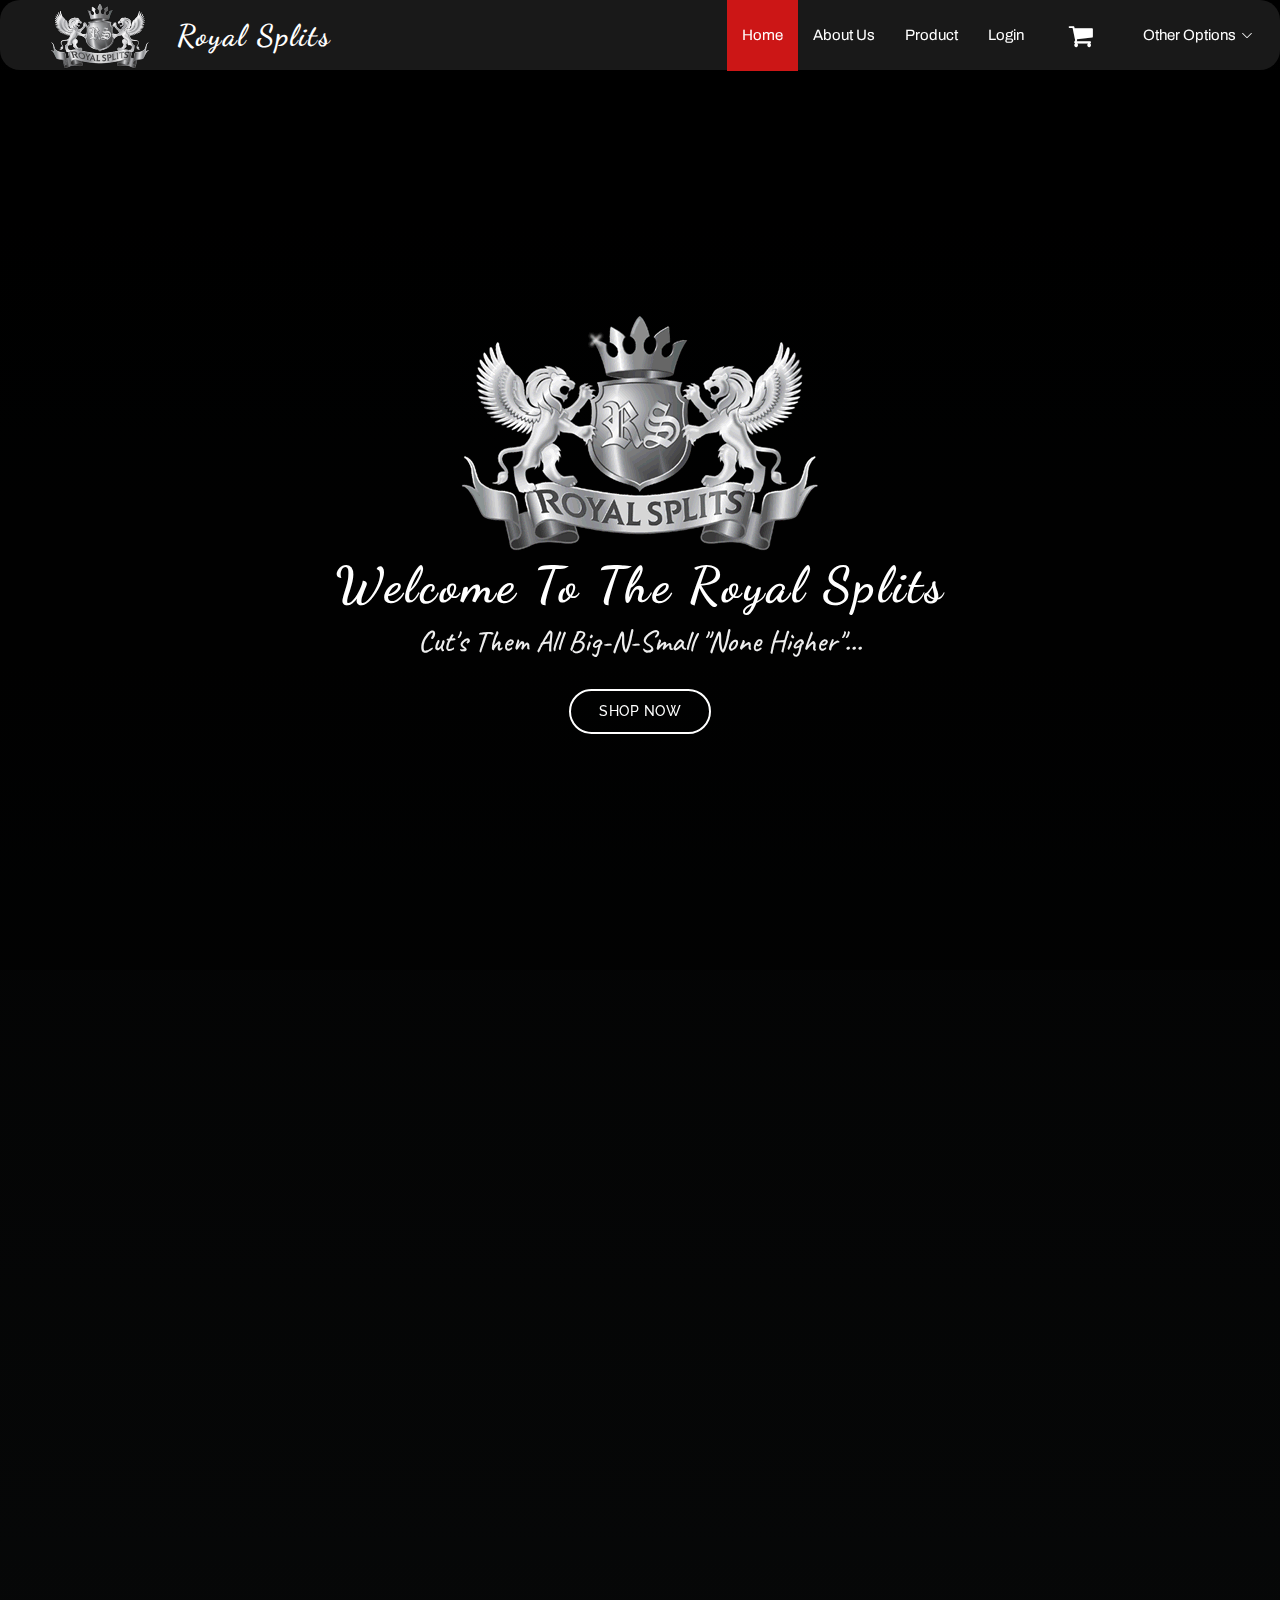
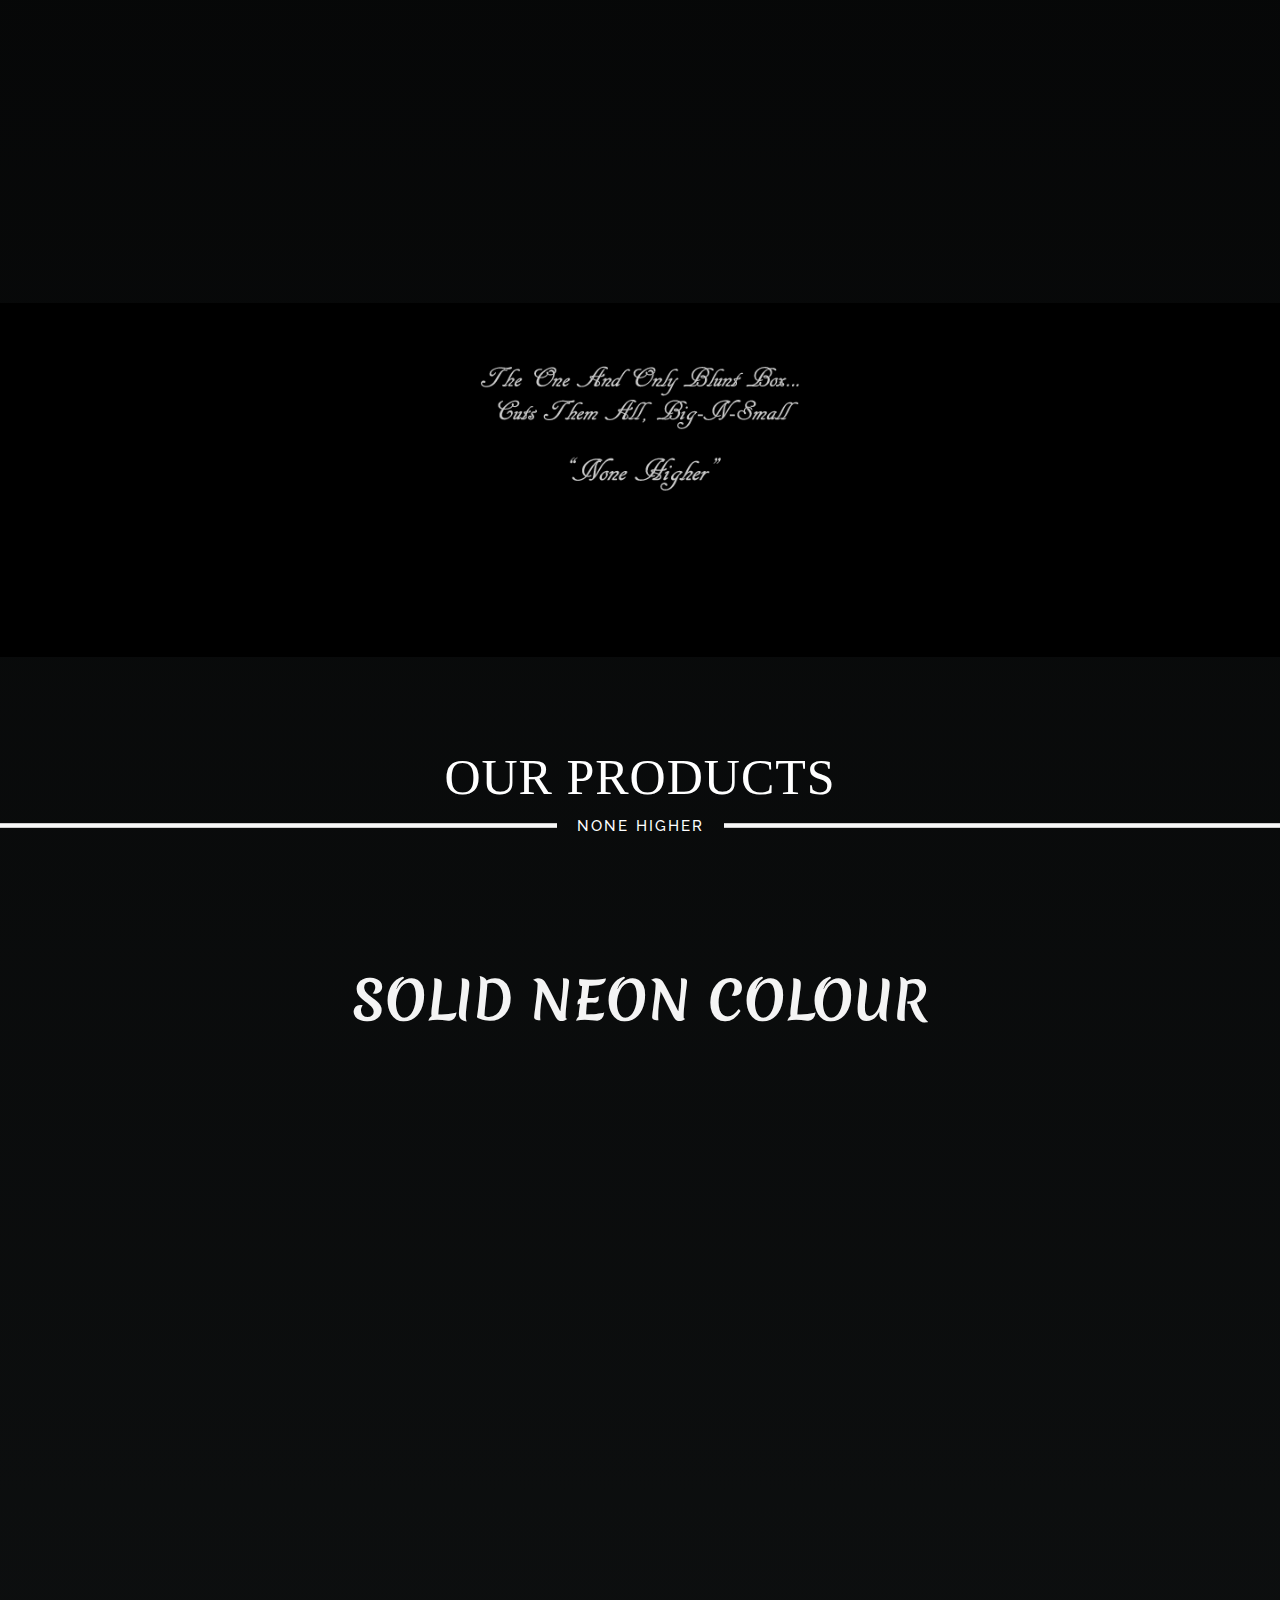
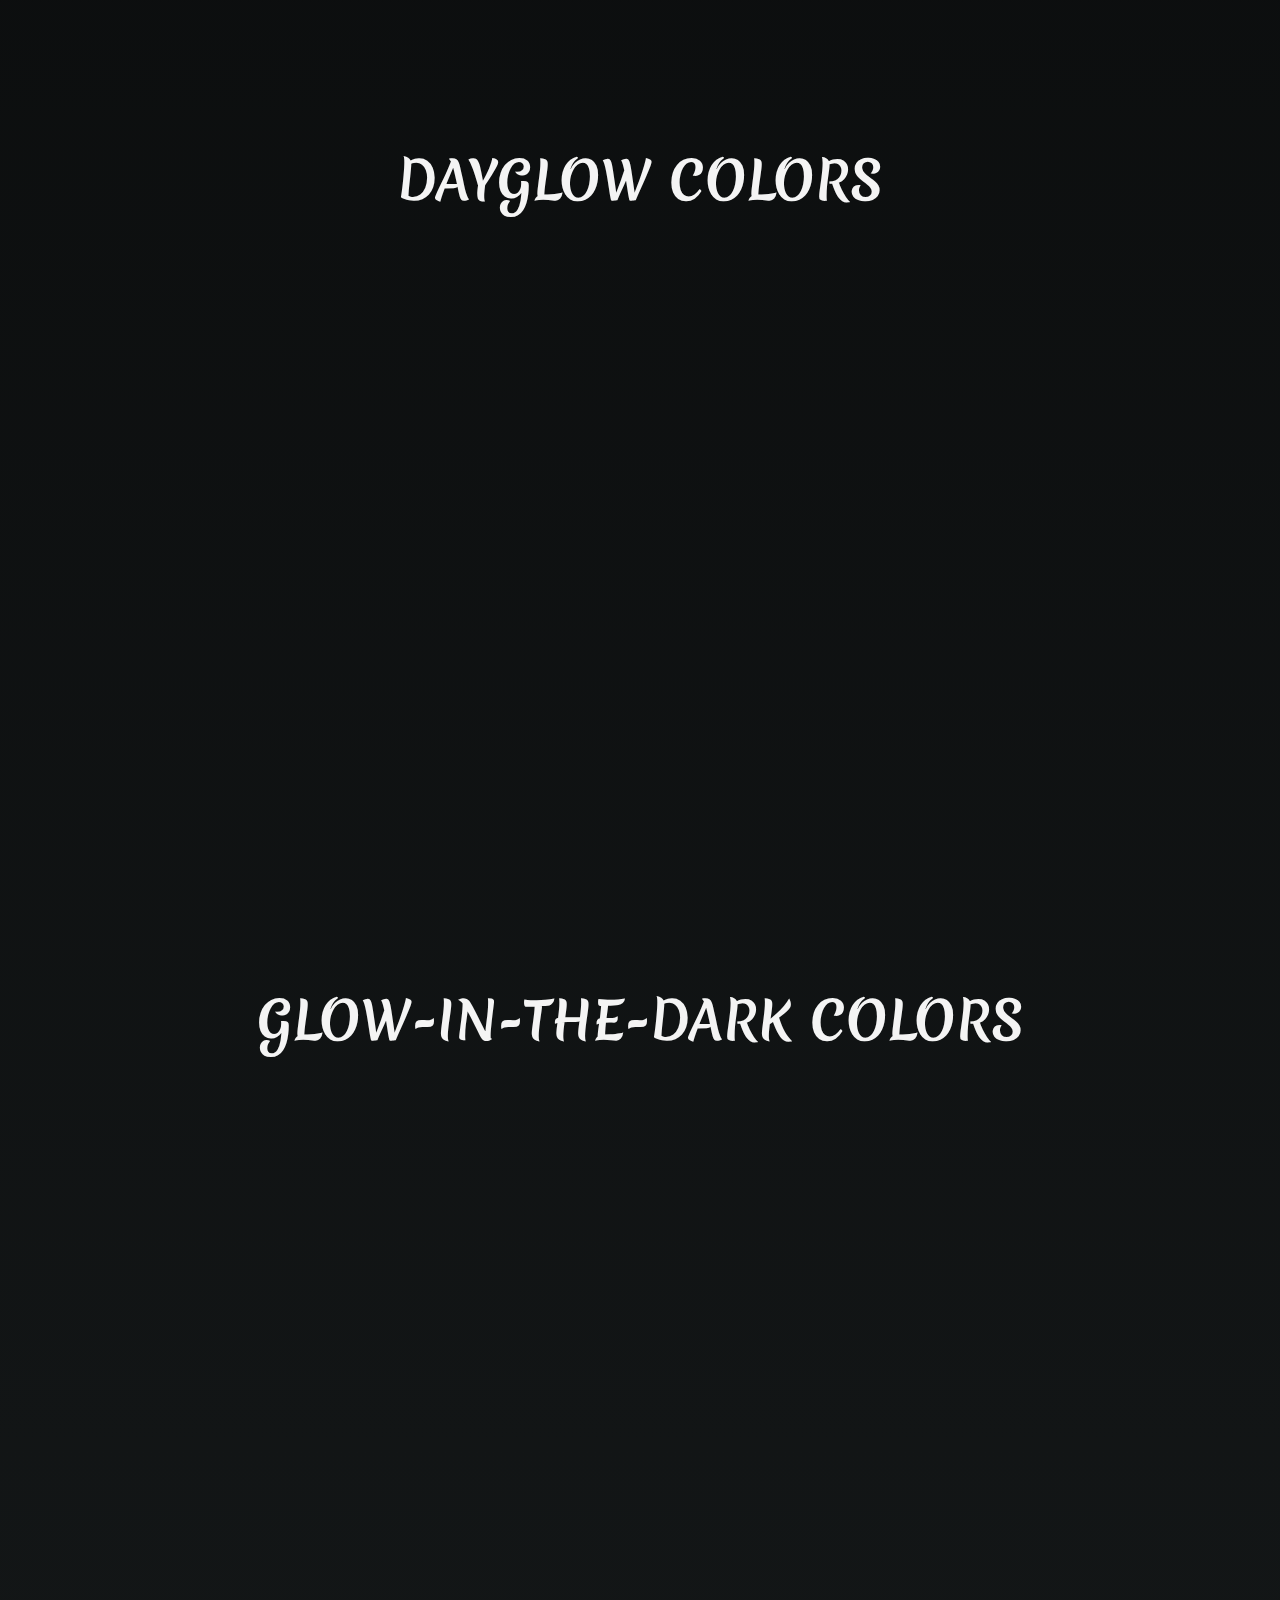
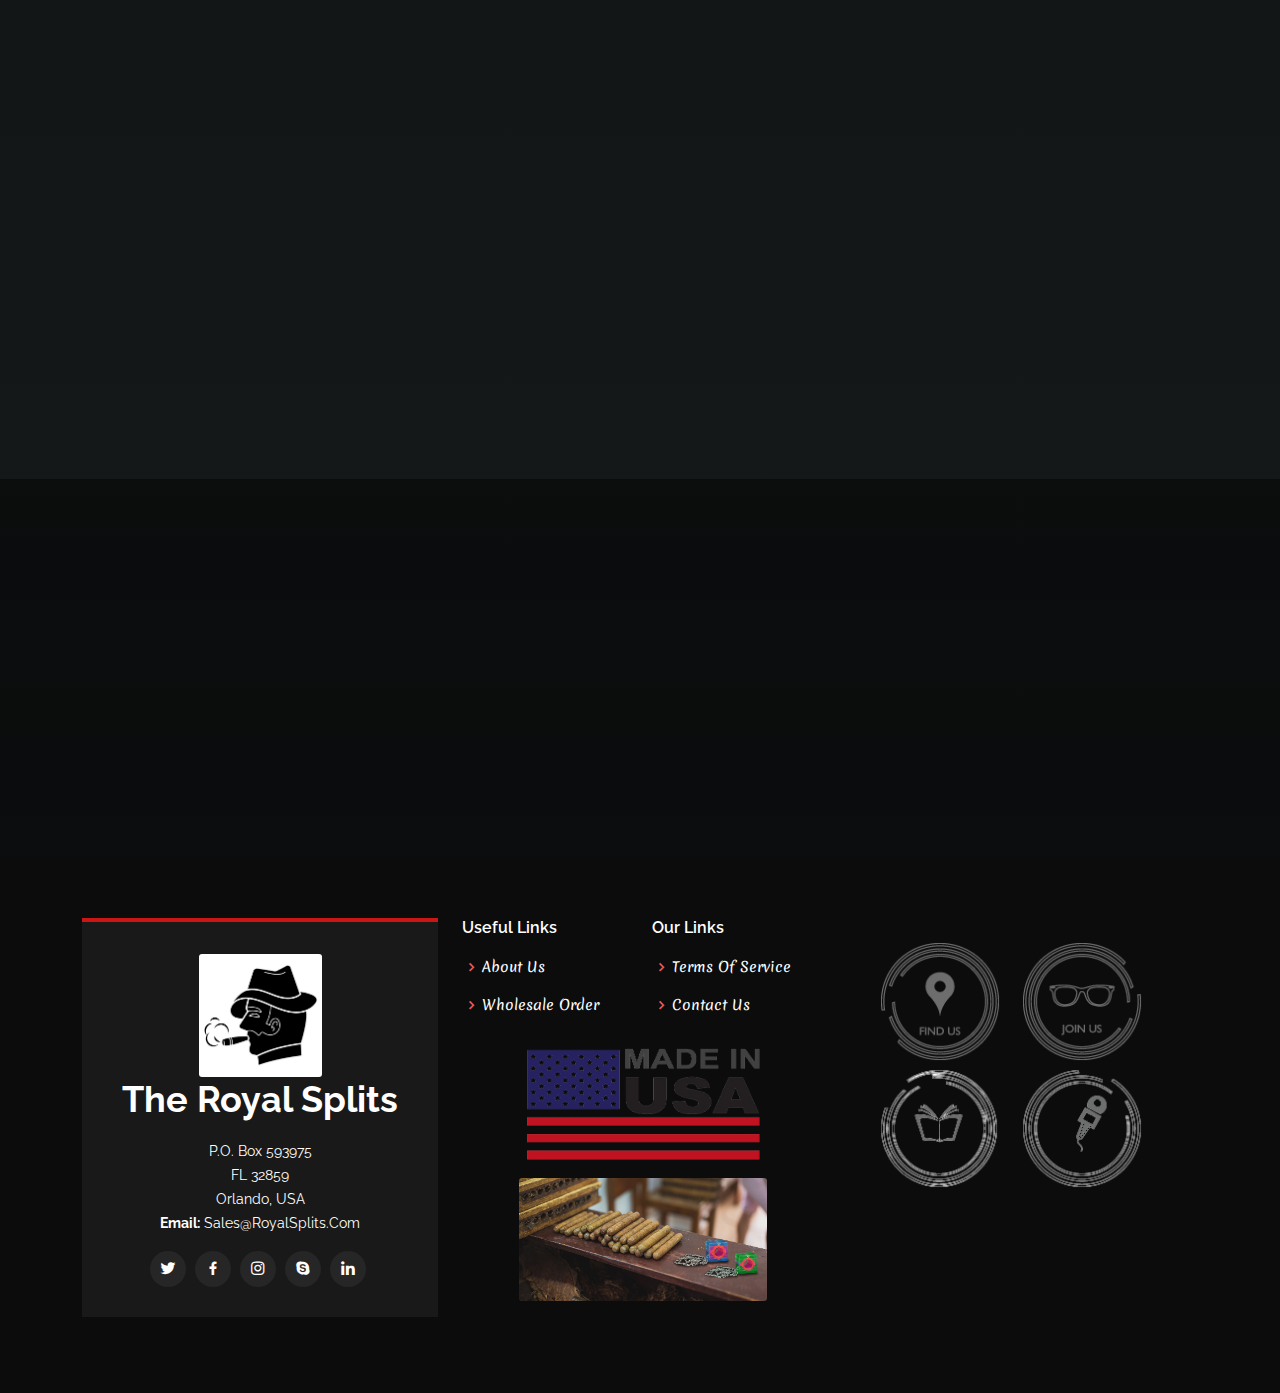
==== landingpage/index.html @ 675805f8 "page-settings integrated" ====
<!DOCTYPE html>
<html lang="en">

<head>
  <meta charset="utf-8">
  <meta content="width=device-width, initial-scale=1.0" name="viewport">

  <title>Royal Splits</title>
  <meta content="" name="description">
  <meta content="" name="keywords">

  <!-- Favicons -->
  <link href="assets/img/favicon.png" rel="icon">
  <link href="assets/img/apple-touch-icon.png" rel="apple-touch-icon">

  <!-- Google Fonts -->
  <link rel="preconnect" href="https://fonts.gstatic.com">
  <link href="https://fonts.googleapis.com/css2?family=Archivo:wght@300&family=Caveat&family=Courgette&family=Dancing+Script&family=Merienda&family=Parisienne&family=Patrick+Hand&display=swap" rel="stylesheet">

  <!-- Vendor CSS Files -->
  <link rel="stylesheet" href="https://cdnjs.cloudflare.com/ajax/libs/font-awesome/4.7.0/css/font-awesome.min.css">
  <link href="assets/vendor/aos/aos.css" rel="stylesheet">
  <link href="assets/vendor/bootstrap/css/bootstrap.min.css" rel="stylesheet">
  <link href="assets/vendor/bootstrap-icons/bootstrap-icons.css" rel="stylesheet">
  <link href="assets/vendor/boxicons/css/boxicons.min.css" rel="stylesheet">
  <link href="assets/vendor/glightbox/css/glightbox.min.css" rel="stylesheet">
  <link href="assets/vendor/swiper/swiper-bundle.min.css" rel="stylesheet">

  <!-- Template Main CSS File -->
  <link href="assets/css/style.css" rel="stylesheet">

  
  <!--Script for fonts-->
  <link href="https://fonts.googleapis.com/css?family=Open+Sans:300,300i,400,400i,600,600i,700,700i|Raleway:300,300i,400,400i,500,500i,600,600i,700,700i|Poppins:300,300i,400,400i,500,500i,600,600i,700,700i" rel="stylesheet">
  <link href="https://fonts.googleapis.com/css2?family=Caveat&family=Courgette&family=Dancing+Script&family=Merienda&family=Parisienne&family=Patrick+Hand&display=swap" rel="stylesheet">
  <link rel="preconnect" href="https://fonts.gstatic.com">
  <link rel="preconnect" href="https://fonts.gstatic.com">
  <link href="https://fonts.googleapis.com/css2?family=Caveat&family=Courgette&family=Dancing+Script&family=Merienda&family=Parisienne&family=Patrick+Hand&display=swap" rel="stylesheet">
</head>

<body>

  <!-- ======= Header ======= -->
  <header id="header" class="d-flex align-items-center">
    <a href="index.html" ><img src="assets/img/My Post.png" alt="" class="img-fluid" id="logomain" style="margin-left: 50px; margin-right: 40px;"></a>
    <div class="container d-flex align-items-center justify-content-between">
      <h1 class="logo"><a href="index.html" style="font-family: 'Dancing Script', cursive; text-transform: capitalize;">Royal Splits</a></h1>
      <nav id="navbar" class="navbar">
        <ul>
          <li><a class="nav-link scrollto active" href="#hero">Home</a></li>
          <li><a class="nav-link scrollto" href="index.html#about">About Us</a></li>
          <li><a class="nav-link scrollto" href="index.html#services">Product</a></li>
          
          <li><a class="nav-link scrollto" href="form.html">Login</a></li>
          <a class="nav-link scrollto" href="form.html" ><i class="fa fa-shopping-cart"  style="font-size:26px; padding: 10px 20px 10px 10px; align-self: center; "></i></a>
          <li class="dropdown"><a href="#"><span>Other Options</span> <i class="bi bi-chevron-down"></i></a>
                <ul>
                  <li><a class="nav-link scrollto" href="form.html">Whole Sale</a></li>
                  <li><a class="nav-link scrollto" href="contact-us.html">Contact Us</a></li>
                  <li><a class="nav-link scrollto" href="terms.html#about1">T&C</a></li>
                  <li><a class="nav-link scrollto" href="terms.html#instruct">Instruction</a></li>
                </ul>
          </li>
        </ul>
        <i class="bi bi-list mobile-nav-toggle"></i>
      </nav><!-- .navbar -->
    </div>
  </header><!-- End Header -->

  <!-- ======= Hero Section ======= -->
  <section id="hero" class="d-flex align-items-center">
    <div class="container position-relative" data-aos="fade-up" data-aos-delay="500">
      <div class="icon-box">
      <center><img src="assets/img/logo.gif" class="img-fluid" alt=""></center>                  
      <h1 style="font-family: 'Dancing Script', cursive; text-transform: capitalize; font-size: 50px; letter-spacing: 3px; margin-bottom: 10px; ">Welcome to The Royal Splits</h1>
      <h2 style="font-family: 'Caveat', cursive;  font-size: 30px;">Cut's Them All Big-N-Small "None Higher"...</h2>
    <center><a href="#about" class="btn-get-started scrollto">Shop Now</a></center> 
    </div>
  </div>
  </section><!-- End Hero -->

    <!-- ======= Why Us Section ======= -->
    <section id="about" class="about">
    <section id="why-us" class="why-us">
      <div class="container">
        <div class="row">
          <div data-aos="fade-up"><h1 style="font-family: 'Courgette', cursive;">Why choose Us?</h1></div>
          <div class="col-lg-4" data-aos="fade-up">
            <div class="box">
              <span>01</span>
              <h4>Our entire production of the Blunt Box is accomplished with pride and integrity in the United States.</h4>
            </div>
          </div>

          <div class="col-lg-4 mt-4 mt-lg-0" data-aos="fade-up" data-aos-delay="150">
            <div class="box">
              <span>02</span>
              <h4>Accessorized with necklaces, our products come in a variety of styles and colors, so Express Yourself.</h4>
            </div>
          </div>

          <div class="col-lg-4 mt-4 mt-lg-0" data-aos="fade-up" data-aos-delay="300">
            <div class="box">
              <span>03</span>
              <h4>Royal Splits Blunt Box splits any size cigar from mini-cigarillos to full blunts,the only cigar splitter you will ever need.</h4>
            </div>
          </div>

        </div>
        <div class="row">
          <div class="col-lg-12 pt-12 pt-lg-12 order-12 order-lg-1 content" data-aos="fade-right">
            <p class="fst-italic">
              
            </p>
            <ul>
              <li><i class="bi bi-check-circle"></i> From engineering to manufacturing, our "high impact", stain and oil resistant ABS recycled plastics, coupled with our signature schedule 420 surgical grade stainless steel razor blades, reflect only the highest quality you will both see and feel immediately. Committed to being a "Green" business, Royal Splits makes its products using earth-friendly materials and practices.</li>
              <li><i class="bi bi-check-circle"></i> Mixing and matching your favorite colors is EZ. Available in 9 Mix-n-Match eye-catching colors. Your Nikes and other apparel will never be the same. Celebrate team power, showing your team colors. Change your colors daily to reflect your attitude. From black to white and all the brightest neon colors in between. Our "Day Glow" models literally glow in the day and indoors under light. Glow-in-the-dark, we have those too, glowing in neon green and neon blue.</li>
              <li><i class="bi bi-check-circle"></i> All of our products, including our Classic Blunt Box, illuminate under black light and are waterproof having been rigorously tested for an active life. So go in the sun, go swimming, to the club or hit the streets anywhere day or night and get noticed.</li>
            </ul>
            
          </div>
        </div>

      </div>
    </section>
  </section><!-- End Why Us Section -->

    <!-- ======= Clients Section ======= -->
    <section id="clients" class="clients">
      <center>
      <div class="col-lg-6 col-md-4 col-7">
        <img src="assets/img/Product/page-subtitle-right-360.gif" class="img-fluid" alt="">
      </div>
    </center>
      <div class="container" data-aos="zoom-in">

        <div class="row d-flex align-items-center">

          <div class="col-lg-12 col-md-4 col-7">
            <img src="assets/img/instruction.gif" class="img-fluid" alt="">
          </div>
        </div>

      </div>
    </section><!-- End Clients Section -->

    <!-- ======= Services Section ======= -->
    <section id="services" class="services">
      <div class="nine">
        <h1>Our Products<span>None Higher</span></h1>
      </div>
      <div class="container">    
        <div class="section-title">
          <span>Solid Neon Colour</span>
        </div> 
        <div class='centerbox'>
        <div class="row">       
          <div class="col-lg-4 col-md-6 d-flex align-items-stretch" data-aos="fade-up">
            <div class="icon-box">
              <h4><a href="">Solid Neon Colour Adapter</a></h4>
              <div class="product">
              <img id='mainphoto1' src="assets//img/Product/PRODUCT/solid neon/category21.gif" class="img-fluid" alt="">
              <div id='first'><img src="assets/img/Product/PRODUCT/solid neon/Electric-Olive(green-red) (1).png"></div>
              <div id="second"><img src="assets/img/Product/PRODUCT/solid neon/Sir-Charles(purpleorange) (1).png"></div>
              <div id="third"><img src="assets/img/Product/PRODUCT/solid neon/The-Kobe(purple yellow) (1).png"></div>
              <div id='fourth'><img src="assets/img/Product/PRODUCT/solid neon/The-Lucifer(redblack) (1).png"></div>
            </div>
             <div class="thumb">
             <button class="flow" onClick="myFunction()" ><a><img src="assets/img/Product/PRODUCT/solid neon/Electric-Olive(green-red) (1).png"></a></a></button>
             <button class="flow" onClick="myFunction2()" ><a><img src="assets/img/Product/PRODUCT/solid neon/Sir-Charles(purpleorange) (1).png"></a></button>
             <button class="flow" onClick="myFunction3()" ><a><img src="assets/img/Product/PRODUCT/solid neon/The-Kobe(purple yellow) (1).png"></a></button>
             <button class="flow" onClick="myFunction4()"><a><img src="assets/img/Product/PRODUCT/solid neon/The-Lucifer(redblack) (1).png"></a></button>
            </div>
              <p>$4.99</p>
              <input type="number" class="form-control" name="Quantity" id="quantity" placeholder="Quantity" required>
              <a class="btn-buynow" id='buynow' href="#contact">Add to Cart</a>
              <a class="btn-buynow" id='buynow' href="#contact">Order Now</a>
            </div>  
          </div>
          <div class="col-lg-4 col-md-6 d-flex align-items-stretch mt- mt-md-0" data-aos="fade-up" data-aos-delay="150">
            <div class="icon-box">
            
              <h4><a href="">Solid Neon Color Blunt Box</a></h4>
              <div class="product">
                <img id='mainphoto2' src="assets/img/Product/PRODUCT/solid neon/category22.gif" class="img-fluid" alt="">
                <div id='first2'><img src="assets/img/Product/PRODUCT/solid neon/DKM(whiteblack).png"></div>
                <div id="second2"><img src="assets/img/Product/PRODUCT/solid neon/The-Nicki(pinkblack).png"></div>
                <div id="third2"><img src="assets/img/Product/PRODUCT/solid neon/The-Kobe(purple yellow).png"></div>
                <div id='fourth2'><img src="assets/img/Product/PRODUCT/solid neon/Beast(blackgreen).png"></div> 
            </div>
            <div class="thumb">
              <button class="flow" onClick="myFunction20()"><a><img src="assets/img/Product/PRODUCT/solid neon/DKM(whiteblack).png"></a></button>
              <button class="flow" onClick="myFunction21()"><a><img src="assets/img/Product/PRODUCT/solid neon/The-Nicki(pinkblack).png"></a></button>
              <button class="flow" onClick="myFunction22()"><a><img src="assets/img/Product/PRODUCT/solid neon/The-Kobe(purple yellow).png"></a></button>
              <button class="flow" onClick="myFunction23()"><a><img src="assets/img/Product/PRODUCT/solid neon/Beast(blackgreen).png"></a></button>
             </div>   
              <p>$9.99</p>
              <input type="number" class="form-control" name="Quantity" id="quantity" placeholder="Quantity" required>
              <a class="btn-buynow" id='buynow' href="#contact">Add to Cart</a>
              <a class="btn-buynow" id='buynow' href="#contact">Order Now</a> 
            </div>
          </div>
        </div>
       
    </div> 
      <div class="container">
        <div class="section-title">
          <span>DayGlow Colors</span>
        </div>
        <div class='centerbox'>
          <div class="row">       
            <div class="col-lg-4 col-md-6 d-flex align-items-stretch" data-aos="fade-up">
              <div class="icon-box">
                <h4><a href="">Day Glow Colour Adapter</a></h4>
                <div class="product">
                <img id='mainphoto3' src="assets/img/Product/PRODUCT/day glow/category11.gif" class="img-fluid" alt="">
                <div id='first11'><img src="assets/img/Product/PRODUCT/day glow/Beast(blackgreen) (1).png"></div>
                <div id="second12"><img src="assets/img/Product/PRODUCT/day glow/South-Beach(blue-pink) (1).png"></div>
                <div id="third13"><img src="assets/img/Product/PRODUCT/day glow/Splash-Bros(neon blue) (1).png"></div> 
               </div>
               <div class="thumb">
                <button class="flow" onClick="myFunction30()"><a><img src="assets/img/Product/PRODUCT/day glow/Beast(blackgreen) (1).png"></a></button>
                <button class="flow" onClick="myFunction31()"><a><img src="assets/img/Product/PRODUCT/day glow/South-Beach(blue-pink) (1).png"></a></button>
                <button class="flow" onClick="myFunction32()"><a><img src="assets/img/Product/PRODUCT/day glow/Splash-Bros(neon blue) (1).png"></a></button>
              </div>  
                <p>$4.99</p>
                <input type="number" class="form-control" name="Quantity" id="quantity" placeholder="Quantity" required>
                <a class="btn-buynow" id='buynow' href="#contact">Add to Cart</a>
                <a class="btn-buynow" id='buynow' href="#contact">Order Now</a>
              </div>  
            </div>
            <div class="col-lg-4 col-md-6 d-flex align-items-stretch mt- mt-md-0" data-aos="fade-up" data-aos-delay="150">
              <div class="icon-box">
                <h4><a href="">Day Glow Blunt Box</a></h4>
                <div class="product">
                <img id='mainphoto4' src="assets/img/Product/PRODUCT/day glow/category12.gif" class="img-fluid" alt="">
                <div id='first331'><img src="assets/img/Product/PRODUCT/day glow/Electric-Olive(green-red).png"></div>
                <div id="second332"><img src="assets/img/Product/PRODUCT/day glow/Sir-Charles(purpleorange).png"></div>
                <div id="third333"><img src="assets/img/Product/PRODUCT/day glow/South-Beach(blue-pink).png"></div>
                <div id="fourth334"><img src="assets/img/Product/PRODUCT/day glow/Splash-Bros(neon blue).png"></div>
                <div id="five335"><img src="assets/img/Product/PRODUCT/day glow/The-Lucifer(redblack).png"></div>
                <div id="six336"><img src="assets/img/Product/PRODUCT/day glow/Thor(blueorange).png"></div>                
                <div id="sev337"><img src="assets/img/Product/PRODUCT/day glow/Tiger(orange-black).png"></div>
              </div>
              <div class="thumb">
              <button class="flow" onClick="myFunction330()"><a><img src="assets/img/Product/PRODUCT/day glow/Electric-Olive(green-red).png"></a></button>
              <button class="flow" onClick="myFunction331()"><a><img src="assets/img/Product/PRODUCT/day glow/Sir-Charles(purpleorange).png"></a></button>
              <button class="flow" onClick="myFunction332()"><a><img src="assets/img/Product/PRODUCT/day glow/South-Beach(blue-pink).png"></a></button>
              <button class="flow" onClick="myFunction333()"><a><img src="assets/img/Product/PRODUCT/day glow/Splash-Bros(neon blue).png"></a></button>
              <button class="flow" onClick="myFunction334()"><a><img src="assets/img/Product/PRODUCT/day glow/The-Lucifer(redblack).png"></a></button>
              <button class="flow" onClick="myFunction335()"><a><img src="assets/img/Product/PRODUCT/day glow/Thor(blueorange).png"></a></button>
              <button class="flow" onClick="myFunction336()"><a><img src="assets/img/Product/PRODUCT/day glow/Tiger(orange-black).png"></a></button>
              </div>
                <p>$9.99</p>
                <input type="number" class="form-control" name="Quantity" id="quantity" placeholder="Quantity" required>
                <a class="btn-buynow" id='buynow' href="#contact">Add to Cart</a>
                <a class="btn-buynow" id='buynow' href="#contact">Order Now</a> 
              </div>
            </div>
          </div>
      </div>
      </div>
      <div class="container">
        <div class="section-title">
          <span>Glow-in-the-Dark Colors</span>
        </div>
        <div class='centerbox'>
          <div class="row">       
            <div class="col-lg-4 col-md-6 d-flex align-items-stretch" data-aos="fade-up">
              <div class="icon-box">
                <h4><a href="">Glow-in-the-Dark Colour Adapter</a></h4>
                <div class="product">
                <img id='mainphoto5' src="assets/img/Product/PRODUCT/glow in dark/The-Isotope(greengreen) (1).png" class="img-fluid" alt="">
                <div id='first31'><img src="assets/img/Product/PRODUCT/glow in dark/The-Isotope(greengreen) (1).png"></div>      
               </div>
               <div class="thumb">
              <button class="flow" onClick="myFunction301()"><a><img src="assets/img/Product/PRODUCT/glow in dark/The-Isotope(greengreen) (1).png"></a></button>
              </div>  
                <p>$4.99</p>
                <input type="number" class="form-control" name="Quantity" id="quantity" placeholder="Quantity" required>
                <a class="btn-buynow" id='buynow' href="#contact">Add to Cart</a>
                <a class="btn-buynow" id='buynow' href="#contact">Order Now</a>
              </div>  
            </div>
            <div class="col-lg-4 col-md-6 d-flex align-items-stretch mt- mt-md-0" data-aos="fade-up" data-aos-delay="150">
              <div class="icon-box">
                <h4><a href="">Glow-in-the-Dark Blunt Box</a></h4>
                <div class="product">
                <img id='mainphoto' src="assets/img/Product/PRODUCT/glow in dark/The-Isotope(greengreen).png" class="img-fluid" alt=""> 
              </div>
              <div class="thumb">
              <button class="flow"><a><img src="assets/img/Product/PRODUCT/glow in dark/The-Isotope(greengreen).png"></a></button>
              </div>
                <p>$9.99</p>
                <input type="number" class="form-control" name="Quantity" id="quantity" placeholder="Quantity" required>
                <a class="btn-buynow" id='buynow' href="#contact">Add to Cart</a>
                <a class="btn-buynow" id='buynow' href="#contact">Order Now</a> 
              </div>
            </div>
          </div>
          <div class="centerboxmain">
          <div class="row">         
            <div class="col-lg-4 col-md-6 d-flex align-items-stretch" data-aos="fade-up">
              <div class="icon-box" style="width: 800px; margin-left: 20%;">
                <h4><a href="">Free Necklace with every order you place !!</a></h4>
                <div class="productfree">
                <img id='mainphoto5' src="assets/img/Product/necklace- (1).png" class="img-fluid" alt="">
               </div>
               <span style="margin-top: 10px;">With Every Order you place, you get a <strong style="color: rgb(209, 255, 4); font-weight: 800;">FREE PREMIUM NECKLACE</strong>  from Royal Splits as a sign for <strong style="color: rgb(209, 255, 4); font-weight: 800;">your trust in us and the aesthetic</strong> it provides to the product </span>
              </div>  
            </div>
          </div> 
          </div> 
      </div>
    </section><!-- End Services Section -->

    <!-- ======= Cta Section ======= -->
    <section id="cta" class="cta">
      <div class="container" data-aos="zoom-in">

        <div class="text-center">
          <h3 style="font-family: 'Merienda', cursive; font-size: 25px;">Sleek, compact, simple design and concept, cutting edge necessity for lighting up.</h3>
          <p>Convenient, innovative and essential: Royal Splits Blunt Box.... "None Higher"</p>
          <a class="cta-btn" href="form.html">Order Now</a>
        </div>

      </div>
    </section>
  <!-- ======= Footer ======= -->
  <footer id="footer">
    <div class="footer-top">
      <div class="container">
        <div class="row">

          <div class="col-lg-4 col-md-6">
            <div class="footer-info">
              <div class="thumbfooter">
              <button class="flow"><a href="contact-us.html"><img src="assets/img/Product/PRODUCT/description/27066948.jpg"></a></button>
            </div>
              <h3>The Royal Splits</h3>
              <p>
                P.O. Box 593975<br>
                FL 32859<br> Orlando, USA<br>

                <strong>Email:</strong> sales@RoyalSplits.com<br>
              </p>
              <div class="social-links mt-3">
                <a href="#" class="twitter"><i class="bx bxl-twitter"></i></a>
                <a href="#" class="facebook"><i class="bx bxl-facebook"></i></a>
                <a href="#" class="instagram"><i class="bx bxl-instagram"></i></a>
                <a href="#" class="google-plus"><i class="bx bxl-skype"></i></a>
                <a href="#" class="linkedin"><i class="bx bxl-linkedin"></i></a>
              </div>
            </div>
          </div>

          <div class="col-lg-2 col-md-6 footer-links">
            <h4>Useful Links</h4>
            <ul>
              <li><i class="bx bx-chevron-right"></i> <a href="index.html#about">About us</a></li>
              <li><i class="bx bx-chevron-right"></i> <a href="form.html">Wholesale Order</a></li>
            </ul>
            <div class="thumbfooter">
            <button class="flow"><img src="assets/img/Product/PRODUCT/description/madeUSA.png" style="width: 250px; height:150px; margin-left: 50px;"></button>
             <button class="flow"><img src="assets/img/Product/PRODUCT/attachment/spliters _on_table _with_cigars.jpg" style="width: 250px; margin-left: 50px;"></button>
          </div>
        </div>

          <div class="col-lg-2 col-md-6 footer-links">
          <h4>Our Links</h4>
          <ul>
            <li><i class="bx bx-chevron-right"></i> <a href="terms.html">Terms of service</a></li>
            <li><i class="bx bx-chevron-right"></i> <a href="contact-us.html">Contact Us</a></li>
          </ul>  
          </div>
          <div class="col-lg-4 col-md-6 footer-newsletter">
            <div class="thumbfooter" style="margin-top: 20px; margin-left: 30px;"> 
              <button class="flow"><a href="contact-us.html"><img src="assets/img/Product/PRODUCT/description/wc196914fu.png"></a></button>
              <button class="flow"><a href="index.html#about"><img src="assets/img/Product/PRODUCT/description/wc2972ju.png"></a></button>
              <button class="flow"><a a href="form.html"><img src="assets/img/Product/PRODUCT/description/wc29773br.png"></a></button>
              <button class="flow"><a href="contact-us.html"><img src="assets/img/Product/PRODUCT/description/wc96233pr.png"></a></button>
              </div>
          </div>
        </div>
      </div>
      </div>
    </div>
  </footer><!-- End Footer -->

  <a href="#" class="back-to-top d-flex align-items-center justify-content-center"><i class="bi bi-arrow-up-short"></i></a>
  <div id="preloader"></div>

  <!-- Vendor JS Files -->
  <script src="assets/vendor/aos/aos.js"></script>
  <script src="assets/vendor/bootstrap/js/bootstrap.bundle.min.js"></script>
  <script src="assets/vendor/glightbox/js/glightbox.min.js"></script>
  <script src="assets/vendor/isotope-layout/isotope.pkgd.min.js"></script>
  <script src="assets/vendor/swiper/swiper-bundle.min.js"></script>


  <!-- Template Main JS File -->
  <script src="assets/js/main.js"></script>
  <script src="assets/js/cata.js"></script>
  <script src="assets/js/catb.js"></script>
</body>
</html>
---- landingpage/assets/css/style.css ----
/**
* Template Name: Day - v4.2.0
* Template URL: https://bootstrapmade.com/day-multipurpose-html-template-for-free/
* Author: BootstrapMade.com
* License: https://bootstrapmade.com/license/
*/

/*--------------------------------------------------------------
# General
--------------------------------------------------------------*/
#first, #second, #third, #fourth {
  display: none
}
#first2, #second2, #third2, #fourth2 {
  display: none
}
#first11, #second12,#third13{
  display: none
}
#first31{
  display: none
}
#first331, #second332,#third333, #fourth334, #five335, #six336, #sev337{
  display: none
}


button {
  outline: none;
}
.flow{
  background-color: Transparent; 
  border: none; 
  cursor:pointer; 
  overflow: hidden; 
  outline:none;
}
.centerbox{
  margin-left: 18%;
  width: 100%;
}
.productfree{
 width: 500px;
}

@media (max-width: 768px) {
  .centerbox {
  margin-left: 5%;
  width: 90%;
  }
}
@media (max-width: 575px) {
  .centerboxmain{
    float: right;
    margin-right: 1%;
    width: 350px;
  }
}
@media (max-width: 768px) {
  .productfree{
    width: 100%;
  }
}
#services .btn-buynow {
  font-family: "Raleway", sans-serif;
  margin-top: 10%;
  text-transform: uppercase;
  font-weight: 700;
  font-size: 12px;
  letter-spacing: 0.5px;
  display:inline-block;
  padding: 10px 30px;
  transition: 0.5s;
  border: 2px solid rgb(250, 250, 250);
  color: #fff;
  border-radius: 6px;

}
#services .btn-buynow:hover{
  background: #ececec;
  border-radius: 6px;
  font-weight: 500;
  color: #000;
}

select option{
  width: 55%;
  flex-direction: row;
  font-size: 15px;
  
}
#quantity{
  margin-top: 15px;
}
body {
  font-family: 'Merienda', cursive;
  text-transform: capitalize;
  color: #fff;
  background-image:linear-gradient(#000,#181c1d)
}

a {
  color: #cc1616;
  text-decoration: none;
}

a:hover {
  color: #e82d2d;
  text-decoration: none;
}

h1, h2, h3, h4, h5, h6 {
  font-family: "Raleway", sans-serif;
}

/*--------------------------------------------------------------
# Back to top button
--------------------------------------------------------------*/
.back-to-top {
  position: fixed;
  visibility: hidden;
  opacity: 0;
  right: 15px;
  bottom: 15px;
  z-index: 996;
  background: #cc1616;
  width: 40px;
  height: 40px;
  transition: all 0.4s;
  border-radius: 51px;
}

.back-to-top i {
  font-size: 28px;
  color: #fff;
  line-height: 0;
}

.back-to-top:hover {
  background: #e72323;
  color: #fff;
}

.back-to-top.active {
  visibility: visible;
  opacity: 1;
}

/*--------------------------------------------------------------
# Preloader
--------------------------------------------------------------*/
#preloader {
  position: fixed;
  top: 0;
  left: 0;
  right: 0;
  bottom: 0;
  z-index: 9999;
  overflow: hidden;
  background: #fff;
}

#preloader:before {
  content: "";
  position: fixed;
  top: calc(50% - 30px);
  left: calc(50% - 30px);
  border: 6px solid #cc1616;
  border-top-color: #efefef;
  border-radius: 50%;
  width: 60px;
  height: 60px;
  -webkit-animation: animate-preloader 1s linear infinite;
  animation: animate-preloader 1s linear infinite;
}

@-webkit-keyframes animate-preloader {
  0% {
    transform: rotate(0deg);
  }
  100% {
    transform: rotate(360deg);
  }
}

@keyframes animate-preloader {
  0% {
    transform: rotate(0deg);
  }
  100% {
    transform: rotate(360deg);
  }
}

/*--------------------------------------------------------------
# Disable aos animation delay on mobile devices
--------------------------------------------------------------*/
@media screen and (max-width: 768px) {
  [data-aos-delay] {
    transition-delay: 0 !important;
  }
}

/*--------------------------------------------------------------
# Top Bar
--------------------------------------------------------------*/
#topbar {
  background: #191919;
  font-size: 15px;
  height: 40px;
  padding: 0;
  color: rgba(255, 255, 255, 0.6);
}

#topbar .contact-info a {
  line-height: 0;
  color: rgba(255, 255, 255, 0.6);
  transition: 0.3s;
}

#topbar .contact-info a:hover {
  color: #fff;
}

#topbar .contact-info i {
  color: #cc1616;
  line-height: 0;
  margin-right: 5px;
}

#topbar .contact-info .phone-icon {
  margin-left: 15px;
}

#topbar .social-links a {
  color: rgba(255, 255, 255, 0.6);
  padding: 4px 12px;
  display: inline-block;
  line-height: 1px;
  transition: 0.3s;
}

#topbar .social-links a:hover {
  color: #fff;
}

/*--------------------------------------------------------------
# Header
--------------------------------------------------------------*/
#header {
  background: rgba(25, 25, 25, 0.95);
  transition: all 0.5s;
  z-index: 997;
  height: 70px;
}

#header.fixed-top {
  background: #191919;
  border-radius: 20px;
}

#header .logo {
  font-size: 30px;
  margin: 0;
  padding: 0;
  line-height: 1;
  font-weight: 700;
  letter-spacing: 2px;
  text-transform: uppercase;
}

#header .logo a {
  color: #fff;
}

#header .logo img {
  max-height: 40px;
}


.scrolled-offset {
  margin-top: 70px;
}

/*--------------------------------------------------------------
# Navigation Menu
--------------------------------------------------------------*/
/**
* Desktop Navigation 
*/
.navbar {
  padding: 0;
}


.navbar ul {
  margin: 0;
  padding: 0;
  display:flex;
  list-style: none;
  align-items: center;
}

.navbar li {
  position: relative;
}

.navbar  li > ul {
  margin-left: 5px;
}

.navbar a {
  display: flex;
  font-weight: 400;
  font-family: 'Archivo', sans-serif;
  align-items: center;
  justify-content: space-between;
  padding: 25px 15px 24px 15px;
  font-size: 15px;
  color: #fff;
  white-space: nowrap;
  transition: 0.3s;
}

.navbar a i {
  font-size: 12px;
  line-height: 0;
  margin-left: 5px;
}

.navbar a:hover, .navbar .active, .navbar li:hover > a {
  background: #cc1616;
}

.navbar .dropdown ul {
  display: block;
  position: absolute;
  left: 0;
  top: calc(100% + 30px);
  margin: 0;
  padding: 10px 0;
  z-index: 99;
  opacity: 0;
  visibility: hidden;
  background: #fff;
  box-shadow: 0px 0px 30px rgba(127, 137, 161, 0.25);
  transition: 0.3s;
}

.navbar .dropdown ul li {
  min-width: 200px;
}

.navbar .dropdown ul a {
  padding: 10px 20px;
  color: #191919;
}

.navbar .dropdown ul a i {
  font-size: 12px;
}

.navbar .dropdown ul a:hover, .navbar .dropdown ul .active:hover, .navbar .dropdown ul li:hover > a {
  color: #fff;
}

.navbar .dropdown:hover > ul {
  opacity: 1;
  top: 100%;
  visibility: visible;
}

.navbar .dropdown .dropdown ul {
  top: 0;
  left: calc(100% - 30px);
  visibility: hidden;
}

.navbar .dropdown .dropdown:hover > ul {
  opacity: 1;
  top: 0;
  left: 100%;
  visibility: visible;
}

@media (max-width: 1366px) {
  .navbar .dropdown .dropdown ul {
    left: -90%;
  }
  .navbar .dropdown .dropdown:hover > ul {
    left: -100%;
  }
}

/**
* Mobile Navigation 
*/
.mobile-nav-toggle {
  color: #fff;
  font-size: 28px;
  cursor: pointer;
  display: none;
  line-height: 0;
  transition: 0.5s;
}

.mobile-nav-toggle.bi-x {
  color: #cc1616;
}

@media (max-width: 991px) {
  .mobile-nav-toggle {
    display: inline-block;
  }
  .navbar ul {
    display: none;
  }
}

.navbar-mobile {
  position: fixed;
  overflow: hidden;
  top: 0;
  right: 0;
  left: 0;
  bottom: 0;
  background: rgba(0, 0, 0, 0.9);
  transition: 0.3s;
  z-index: 999;
}

.navbar-mobile .mobile-nav-toggle {
  position: absolute;
  top: 15px;
  right: 15px;
}

.navbar-mobile ul {
  display: block;
  position: absolute;
  top: 55px;
  right: 15px;
  bottom: 15px;
  left: 15px;
  padding: 10px 0;
  background-color: #fff;
  overflow-y: auto;
  transition: 0.3s;
}

.navbar-mobile a {
  padding: 10px 20px;
  font-size: 15px;
  color: #191919;
}
.navbar-mobile a:hover, .navbar-mobile .active, .navbar-mobile li:hover > a {
  color: #cc1616;
  background: none;
}

.navbar-mobile .getstarted {
  margin: 15px;
}

.navbar-mobile .dropdown ul {
  position: static;
  display: none;
  margin: 10px 20px;
  padding: 10px 0;
  z-index: 99;
  opacity: 1;
  visibility: visible;
  background: #fff;
  box-shadow: 0px 0px 30px rgba(127, 137, 161, 0.25);
}

.navbar-mobile .dropdown ul li {
  min-width: 200px;
}

.navbar-mobile .dropdown ul a {
  padding: 10px 20px;
}

.navbar-mobile .dropdown ul a i {
  font-size: 12px;
}

.navbar-mobile .dropdown ul a:hover, .navbar-mobile .dropdown ul .active:hover, .navbar-mobile .dropdown ul li:hover > a {
  color: #cc1616;
}

.navbar-mobile .dropdown > .dropdown-active {
  display: block;
}

/*--------------------------------------------------------------
# Hero Section
--------------------------------------------------------------*/
#hero {
  width: 100%;
  height:100vh;
  background: url("../img/main.gif") top center;
  background-size: cover;
  position: relative;
}

#hero:before {
  content: "";
  background: rgba(0, 0, 0, 0.5);
  position: absolute;
  bottom: 0;
  top: 0;
  left: 0;
  right: 0;
}

#hero h1 {
  margin: 0 0 10px 0;
  font-size: 48px;
  font-weight: 700;
  line-height: 56px;
  text-transform: uppercase;
  color: #fff;
  text-align: center;
}

#hero h2 {
  color: #eee;
  margin-bottom: 30px;
  font-size: 24px;
  text-align: center;
}

#hero .btn-get-started {
  font-family: "Raleway", sans-serif;
  text-transform: uppercase;
  font-weight: 500;
  font-size: 14px;
  letter-spacing: 0.5px;
  display: inline-block;
  padding: 10px 28px;
  transition: 0.5s;
  border-radius: 100px;
  border: 2px solid #fff;
  color: #fff;
}
.contactme{
  padding: 100px;
  margin-left: 30%;
  width: 90%;
  height: 100%;

}
@media (max-width: 768px) {
  .contactme {
    padding: 10px;
    margin-left: 10px;
  }
}

#hero .btn-get-started:hover {
  background: #cc1616;
  border-color: #cc1616;
}

@media (min-width: 1024px) {
  #hero {
    background-attachment: fixed;
  }
}

@media (max-width: 768px) {
  #hero {
    text-align: center;
  }
  #hero .container {
    padding-top: 40px;
  }
  #hero h1 {
    font-size: 28px;
    line-height: 36px;
  }
  #hero h2 {
    font-size: 18px;
    line-height: 24px;
    margin-bottom: 30px;
  }
}
#about .container {
  font-family: 'Patrick Hand', cursive;
  font-size: 20px;
}
#about h4{
  font-family: 'Merienda', cursive;
}

/*--------------------------------------------------------------
# Sections General
--------------------------------------------------------------*/
section {
  padding: 60px 0;
  overflow: hidden;
}

.section-title {
  text-align: center;
  margin-top: 10%;
  padding: 30px 0;
  position: relative;
}

.section-title h2 {
  font-size: 50px;
  font-weight: 600;
  text-transform: uppercase;
  margin-bottom: 100px;
  padding-bottom: 0;
  color: #cfcece;
  position: relative;
  z-index: 2;
}

.section-title span {
  position: absolute;
  top: 30px;
  color: #f4f4f4;
  left: 0;
  right: 0;
  z-index: 1;
  font-weight: 700;
  font-size: 52px;
  text-transform: uppercase;
  line-height: 0;
}

.section-title p {
  margin-bottom: 0;
  position: relative;
  z-index: 2;
}

@media (max-width: 575px) {
  .service .nine{
   font-size: 18px;

  }
  .section-title h2 {
    font-size: 28px;
    margin-bottom: 15px;
  }
  .section-title span {
    font-size: 18px;
  }
}

/*--------------------------------------------------------------
# About
--------------------------------------------------------------*/
.about .content h3 {
  font-weight: 700;
  font-size: 20px;
}

.about .content ul {
  list-style: none;
  padding: 0;
}

.about .content ul li {
  padding-bottom: 10px;
}

.about .content ul i {
  font-size: 20px;
  padding-right: 4px;
  color: #cc1616;
}

.about .content p:last-child {
  margin-bottom: 0;
}

/*--------------------------------------------------------------
# Why Us
--------------------------------------------------------------*/
.why-us {
  padding-top: 10px;
}

.why-us .box {
  padding: 50px 30px;
  box-shadow: 0px 2px 15px rgba(182, 169, 169, 0.1);
  transition: all ease-in-out 0.3s;
}

.why-us .box span {
  display: block;
  font-size: 28px;
  font-weight: 700;
  color: #ed5b5b;
}

.why-us .box h4 {
  font-size: 24px;
  font-weight: 50;
  padding: 10;
  margin: 20px 0;
  color: #c9c0c0;
}

.why-us .box p {
  color: #ffffff;
  font-size: 15px;
  margin: 0;
  padding: 0;
}

.why-us .box:hover {
  background: #cc1616;
  padding: 30px 30px 70px 30px;
  box-shadow: 10px 15px 30px rgba(0, 0, 0, 0.18);
}

.why-us .box:hover span, .why-us .box:hover h4, .why-us .box:hover p {
  color: #fff;
}

/*--------------------------------------------------------------
# Clients
--------------------------------------------------------------*/
.clients {
  background: #000000;
  padding: 15px 0;
  text-align: center;
}

.clients img {
  width: 50%;
  transition: all 0.4s ease-in-out;
  display: inline-block;
  padding: 15px 0;
}

.clients img:hover {
  filter: none;
  transform: scale(1.2);
}

@media (max-width: 768px) {
  .clients img {
    display:none;
  }
}

/*--------------------------------------------------------------
# Services
--------------------------------------------------------------*/
.nine h1 {
  margin-top: 30px;
  text-align:center; font-size:50px; 
  text-transform:uppercase;
  letter-spacing:1px;
  font-family:"Playfair Display", 
  serif; font-weight:400;
  color:rgb(255, 255, 255);
}
.nine h1 span {
  margin-top: 5px;
  font-size:15px; 
  color:rgb(255, 255, 255); 
  word-spacing:1px; font-weight:normal; 
  letter-spacing:2px;
  text-transform: uppercase; font-family:"Raleway", sans-serif; font-weight:500;

  display: grid;
  grid-template-columns: 1fr max-content 1fr;
  grid-template-rows: 27px 0;
  grid-gap: 20px;
  align-items: center;
}

.nine h1 span:after,.nine h1 span:before {
    content: " ";
    display: block;
    border-bottom: 1px solid #ccc;
    border-top: 1px solid #ccc;
    height: 5px;
  background-color:#f8f8f8;
}

.services {
  background: url("../img/try.gif") fixed center;
  background-size: cover;
}
.services .icon-box {
  text-align: center;
  margin-top: 10%;
  padding: 15px 20px;
  width: 400px;
  transition: all ease-in-out 0.4s;
  box-shadow: 0px 2px 15px rgba(0, 0, 0, 0.1);
}
.services .icon-box .button{
  margin-left: 10px;
  padding: 5px 5px;
}
.thumb img{
  padding: 1px;
  border-radius: 4px; 
  height: 60px; 
  width: 60px;
}
.thumb img:hover {
  border: 2px solid rgb(94, 79, 224);
  box-shadow: 0 0 2px 1px  rgb(94, 79, 224);;
}
.thumbfooter img{
  padding: 1px;
  border-radius: 4px; 
  height: 125px; 
  width: 125px;
}
.thumbfooter img:hover {
  border: 2px solid rgb(94, 79, 224);
  background-color: white; 
  font-size: 400;
}

.services .icon-box .icon {
  margin: 0 auto;
  width: 64px;
  height: 64px;
  background: #a09595;
  transition: all .3s ease-out 0s;
  display: flex;
  align-items: center;
  justify-content: center;
  margin-bottom: 20px;
  transform-style: preserve-3d;
}

.services .icon-box .icon i {
  color: #fff;
  font-size: 28px;
}

.services .icon-box .icon::before {
  position: absolute;
  content: '';
  left: -8px;
  top: -8px;
  height: 100%;
  width: 100%;
  background: #fce5e5;
  transition: all .3s ease-out 0s;
  transform: translateZ(-0.25px);
}

.services .icon-box h4 {
  font-weight: 700;
  margin-bottom: 15px;
  font-size: 30px;
  font-family: 'Caveat', cursive;
  text-transform: capitalize;
}

.services .icon-box h4 a {
  color: #ffffff;
}

.services .icon-box p {
  margin-top: 10%;
  line-height: 24px;
  font-size: 30px;
  margin-bottom: 10px;
}

.services .icon-box:hover {
  background: #cc1616;
  border-color: #cc1616;
  padding: 30px 20px 30px 20px;
}

.services .icon-box:hover .icon {
  background: #fff;
}

.services .icon-box:hover .icon i {
  color: #cc1616;
}

.services .icon-box:hover .icon::before {
  background: #e82d2d;
}

.services .icon-box:hover h4 a, .services .icon-box:hover p {
  color: #fff;
}

/*--------------------------------------------------------------
# Cta
--------------------------------------------------------------*/
.cta {
  background: linear-gradient(rgba(2, 2, 2, 0.5), rgba(0, 0, 0, 0.5)), url("../img/cta-bg.jpg") fixed center;
  background-size: cover;
  padding: 120px 0;
}

.cta h3 {
  color: #fff;
  font-size: 28px;
  font-weight: 900;
}

.cta p {
  color: #fff;
  font-size: 20px;
}

.cta .cta-btn {
  font-family: "Raleway", sans-serif;
  text-transform: uppercase;
  font-weight: 500;
  font-size: 14px;
  letter-spacing: 1px;
  display: inline-block;
  padding: 10px 28px;
  transition: 0.5s;
  margin-top: 10px;
  border: 2px solid #fff;
  color: #fff;
  border-radius: 50px;
}

.cta .cta-btn:hover {
  background: #cc1616;
  border: 2px solid #cc1616;
}

/*--------------------------------------------------------------
# Portfolio
--------------------------------------------------------------*/
.portfolio #portfolio-flters {
  padding: 0;
  margin: 0 auto 25px auto;
  list-style: none;
  text-align: center;
  border-radius: 50px;
}

.portfolio #portfolio-flters li {
  cursor: pointer;
  display: inline-block;
  padding: 10px 15px;
  font-size: 15px;
  font-weight: 500;
  line-height: 1;
  text-transform: uppercase;
  color: #444444;
  margin-bottom: 5px;
  transition: all 0.3s ease-in-out;
  font-family: "Poppins", sans-serif;
}

.portfolio #portfolio-flters li:hover, .portfolio #portfolio-flters li.filter-active {
  color: #e82d2d;
}

.portfolio #portfolio-flters li:last-child {
  margin-right: 0;
}

.portfolio .portfolio-item {
  margin-bottom: 30px;
}

.portfolio .portfolio-item .portfolio-info {
  opacity: 0;
  position: absolute;
  left: 30px;
  right: 30px;
  bottom: 0;
  z-index: 3;
  transition: all ease-in-out 0.3s;
  background: rgba(255, 255, 255, 0.9);
  padding: 15px;
}

.portfolio .portfolio-item .portfolio-info h4 {
  font-size: 18px;
  color: #fff;
  font-weight: 600;
  color: #191919;
}

.portfolio .portfolio-item .portfolio-info p {
  color: #4c4c4c;
  font-size: 14px;
  margin-bottom: 0;
}

.portfolio .portfolio-item .portfolio-info .preview-link, .portfolio .portfolio-item .portfolio-info .details-link {
  position: absolute;
  right: 40px;
  font-size: 24px;
  top: calc(50% - 18px);
  color: #333333;
}

.portfolio .portfolio-item .portfolio-info .preview-link:hover, .portfolio .portfolio-item .portfolio-info .details-link:hover {
  color: #cc1616;
}

.portfolio .portfolio-item .portfolio-info .details-link {
  right: 10px;
}

.portfolio .portfolio-item .portfolio-links {
  opacity: 0;
  left: 0;
  right: 0;
  text-align: center;
  z-index: 3;
  position: absolute;
  transition: all ease-in-out 0.3s;
}

.portfolio .portfolio-item .portfolio-links a {
  color: #fff;
  margin: 0 2px;
  font-size: 28px;
  display: inline-block;
  transition: 0.3s;
}

.portfolio .portfolio-item .portfolio-links a:hover {
  color: #e82d2d;
}

.portfolio .portfolio-item:hover .portfolio-info {
  opacity: 1;
  bottom: 20px;
}

/*--------------------------------------------------------------
# Portfolio Details
--------------------------------------------------------------*/
.portfolio-details {
  padding-top: 40px;
}

.portfolio-details .portfolio-details-slider img {
  width: 100%;
}

.portfolio-details .portfolio-details-slider .swiper-pagination {
  margin-top: 20px;
  position: relative;
}

.portfolio-details .portfolio-details-slider .swiper-pagination .swiper-pagination-bullet {
  width: 12px;
  height: 12px;
  background-color: #fff;
  opacity: 1;
  border: 1px solid #cc1616;
}

.portfolio-details .portfolio-details-slider .swiper-pagination .swiper-pagination-bullet-active {
  background-color: #cc1616;
}

.portfolio-details .portfolio-info {
  padding: 30px;
  box-shadow: 0px 0 30px rgba(25, 25, 25, 0.08);
}

.portfolio-details .portfolio-info h3 {
  font-size: 22px;
  font-weight: 700;
  margin-bottom: 20px;
  padding-bottom: 20px;
  border-bottom: 1px solid #eee;
}

.portfolio-details .portfolio-info ul {
  list-style: none;
  padding: 0;
  font-size: 15px;
}

.portfolio-details .portfolio-info ul li + li {
  margin-top: 10px;
}

.portfolio-details .portfolio-description {
  padding-top: 30px;
}

.portfolio-details .portfolio-description h2 {
  font-size: 26px;
  font-weight: 700;
  margin-bottom: 20px;
}

.portfolio-details .portfolio-description p {
  padding: 0;
}


/*--------------------------------------------------------------
# Team
--------------------------------------------------------------*/
.team .member {
  text-align: center;
  margin-bottom: 20px;
  box-shadow: 0px 0px 12px 0px rgba(0, 0, 0, 0.1);
  padding: 30px 20px;
  background: #fff;
}

.team .member img {
  max-width: 60%;
  border-radius: 50%;
  margin: 0 0 30px 0;
}

.team .member h4 {
  font-weight: 700;
  margin-bottom: 2px;
  font-size: 18px;
}

.team .member span {
  font-style: italic;
  display: block;
  font-size: 13px;
}

.team .member p {
  padding-top: 10px;
  font-size: 14px;
  font-style: italic;
  color: #aaaaaa;
}

.team .member .social {
  margin-top: 15px;
}

.team .member .social a {
  color: #919191;
  transition: 0.3s;
}

.team .member .social a:hover {
  color: #cc1616;
}

.team .member .social i {
  font-size: 18px;
  margin: 0 2px;
}

/*--------------------------------------------------------------
# Contact
--------------------------------------------------------------*/
.contact .info-box {
  color: #e9dddd;
  text-align: center;
  align-items: center;
  box-shadow: 0 0 30px rgba(0, 0, 0, 0.6);
  padding: 10px 0 10px 0;
}

.contact .info-box i {
  font-size: 32px;
  color: #29c2b5;
  border-radius: 50%;
  padding: 8px;
  border: 2px dotted #f5a0a0;
}

.contact .info-box h3 {
  font-size: 20px;
  color: #b4b4b4;
  font-weight: 700;
  margin: 10px 0;
}

.contact .info-box p {
  padding: 0;
  line-height: 24px;
  font-size: 14px;
  margin-bottom: 0;
}

.contact .php-email-form {
  width: 200%;
  box-shadow: 0 0 30px rgba(0, 0, 0, 0.6);
  padding: 20px;
}

.contact .php-email-form .error-message {
  display: none;
  color: #fff;
  background: #ed3c0d;
  text-align: left;
  padding: 15px;
  font-weight: 600;
}

.contact .php-email-form .error-message br + br {
  margin-top: 25px;
}

.contact .php-email-form .sent-message {
  display: none;
  color: #fff;
  background: #18d26e;
  text-align: center;
  padding: 15px;
  font-weight: 600;
}

.contact .php-email-form .loading {
  display: none;
  background: #fff;
  text-align: center;
  padding: 15px;
}

.contact .php-email-form .loading:before {
  content: "";
  display: inline-block;
  border-radius: 50%;
  width: 24px;
  height: 24px;
  margin: 0 10px -6px 0;
  border: 3px solid #18d26e;
  border-top-color: #eee;
  -webkit-animation: animate-loading 1s linear infinite;
  animation: animate-loading 1s linear infinite;
}

.contact .php-email-form input, .contact .php-email-form textarea {
  border-radius: 0;
  box-shadow: none;
  font-size: 14px;
  margin-top: 5px;
  margin-bottom: 10px;
}

.contact .php-email-form input::focus, .contact .php-email-form textarea::focus {
  background-color: #cc1616;
}

.contact .php-email-form input {
  margin-top: 10px;
  margin-bottom: 5px;
  padding: 10px 15px;
}

.contact .php-email-form textarea {
  padding: 12px 15px;
}

.contact .php-email-form button[type="submit"] {
  background: #cc1616;
  border: 0;
  padding: 10px 24px;
  color: #fff;
  transition: 0.4s;
}

.contact .php-email-form button[type="submit"]:hover {
  background: #e82d2d;
}

@-webkit-keyframes animate-loading {
  0% {
    transform: rotate(0deg);
  }
  100% {
    transform: rotate(360deg);
  }
}

@keyframes animate-loading {
  0% {
    transform: rotate(0deg);
  }
  100% {
    transform: rotate(360deg);
  }
}

/*--------------------------------------------------------------
# Breadcrumbs
--------------------------------------------------------------*/
.breadcrumbs {
  padding: 15px 0;
  background: #efefef;
}

.breadcrumbs h2 {
  font-size: 26px;
  font-weight: 600;
}

.breadcrumbs ol {
  display: flex;
  flex-wrap: wrap;
  list-style: none;
  padding: 0 0 10px 0;
  margin: 0;
  font-size: 14px;
}

.breadcrumbs ol li + li {
  padding-left: 10px;
}

.breadcrumbs ol li + li::before {
  display: inline-block;
  padding-right: 10px;
  color: #333333;
  content: "/";
}

/*--------------------------------------------------------------
# Footer
--------------------------------------------------------------*/
#footer {
  background: #0c0c0c;
  padding: 0 0 30px 0;
  color: #fff;
  font-size: 14px;
}

#footer .footer-top {
  padding: 60px 0 30px 0;
}

#footer .footer-top .footer-info {
  margin-bottom: 15px;
  background: #191919;
  color: #fff;
  border-top: 4px solid #cc1616;
  text-align: center;
  padding: 30px 20px;
}

#footer .footer-top .footer-info h3 {
  font-size: 36px;
  margin: 0 0 20px 0;
  padding: 2px 0 2px 0;
  line-height: 1;
  font-weight: 700;
}

#footer .footer-top .footer-info p {
  font-size: 14px;
  line-height: 24px;
  margin-bottom: 0;
  font-family: "Raleway", sans-serif;
}

#footer .footer-top .social-links a {
  font-size: 18px;
  display: inline-block;
  background: #262626;
  color: #fff;
  line-height: 1;
  padding: 8px 0;
  margin-right: 4px;
  border-radius: 50%;
  text-align: center;
  width: 36px;
  height: 36px;
  transition: 0.3s;
}

#footer .footer-top .social-links a:hover {
  background: #cc1616;
  color: #fff;
  text-decoration: none;
}

#footer .footer-top h4 {
  font-size: 16px;
  font-weight: 600;
  color: #fff;
  position: relative;
  padding-bottom: 12px;
}

#footer .footer-top .footer-links {
  margin-bottom: 30px;
}

#footer .footer-top .footer-links ul {
  list-style: none;
  padding: 0;
  margin: 0;
}

#footer .footer-top .footer-links ul i {
  padding-right: 2px;
  color: #ed5b5b;
  font-size: 18px;
  line-height: 1;
}

#footer .footer-top .footer-links ul li {
  padding: 10px 0;
  display: flex;
  align-items: center;
}

#footer .footer-top .footer-links ul li:first-child {
  padding-top: 0;
}

#footer .footer-top .footer-links ul a {
  color: #fff;
  transition: 0.3s;
  display: inline-block;
  line-height: 1;
}

#footer .footer-top .footer-links ul a:hover {
  color: #eb4444;
}

#footer .footer-top .footer-newsletter form {
  margin-top: 30px;
  background: #fff;
  padding: 6px 10px;
  position: relative;
  border-radius: 4;
}

#footer .footer-top .footer-newsletter form input[type="email"] {
  border: 0;
  padding: 4px;
  width: calc(100% - 110px);
}

#footer .footer-top .footer-newsletter form input[type="submit"] {
  position: absolute;
  top: 0;
  right: 0;
  bottom: 0;
  border: 0;
  background: none;
  font-size: 16px;
  padding: 0 20px;
  background: #cc1616;
  color: #fff;
  transition: 0.3s;
  border-radius: 4;
}

#footer .footer-top .footer-newsletter form input[type="submit"]:hover {
  background: #e82d2d;
}

#footer .copyright {
  border-top: 1px solid #262626;
  text-align: center;
  padding-top: 30px;
}

#footer .credits {
  padding-top: 5px;
  text-align: center;
  font-size: 13px;
  color: #fff;
}

#footer .credits a {
  color: #e82d2d;
}

@media (max-width: 575px) {
  #footer .footer-top .footer-info {
    margin: -20px 0 30px 0;
  }
}
@media (max-width: 575px) {
  .contact .php-email-form {
    padding: 0px;
    width: 100%;
    display: inline-block;
  }
}
@media (max-width: 575px) {
  img#logomain {
 display: none;
}
}
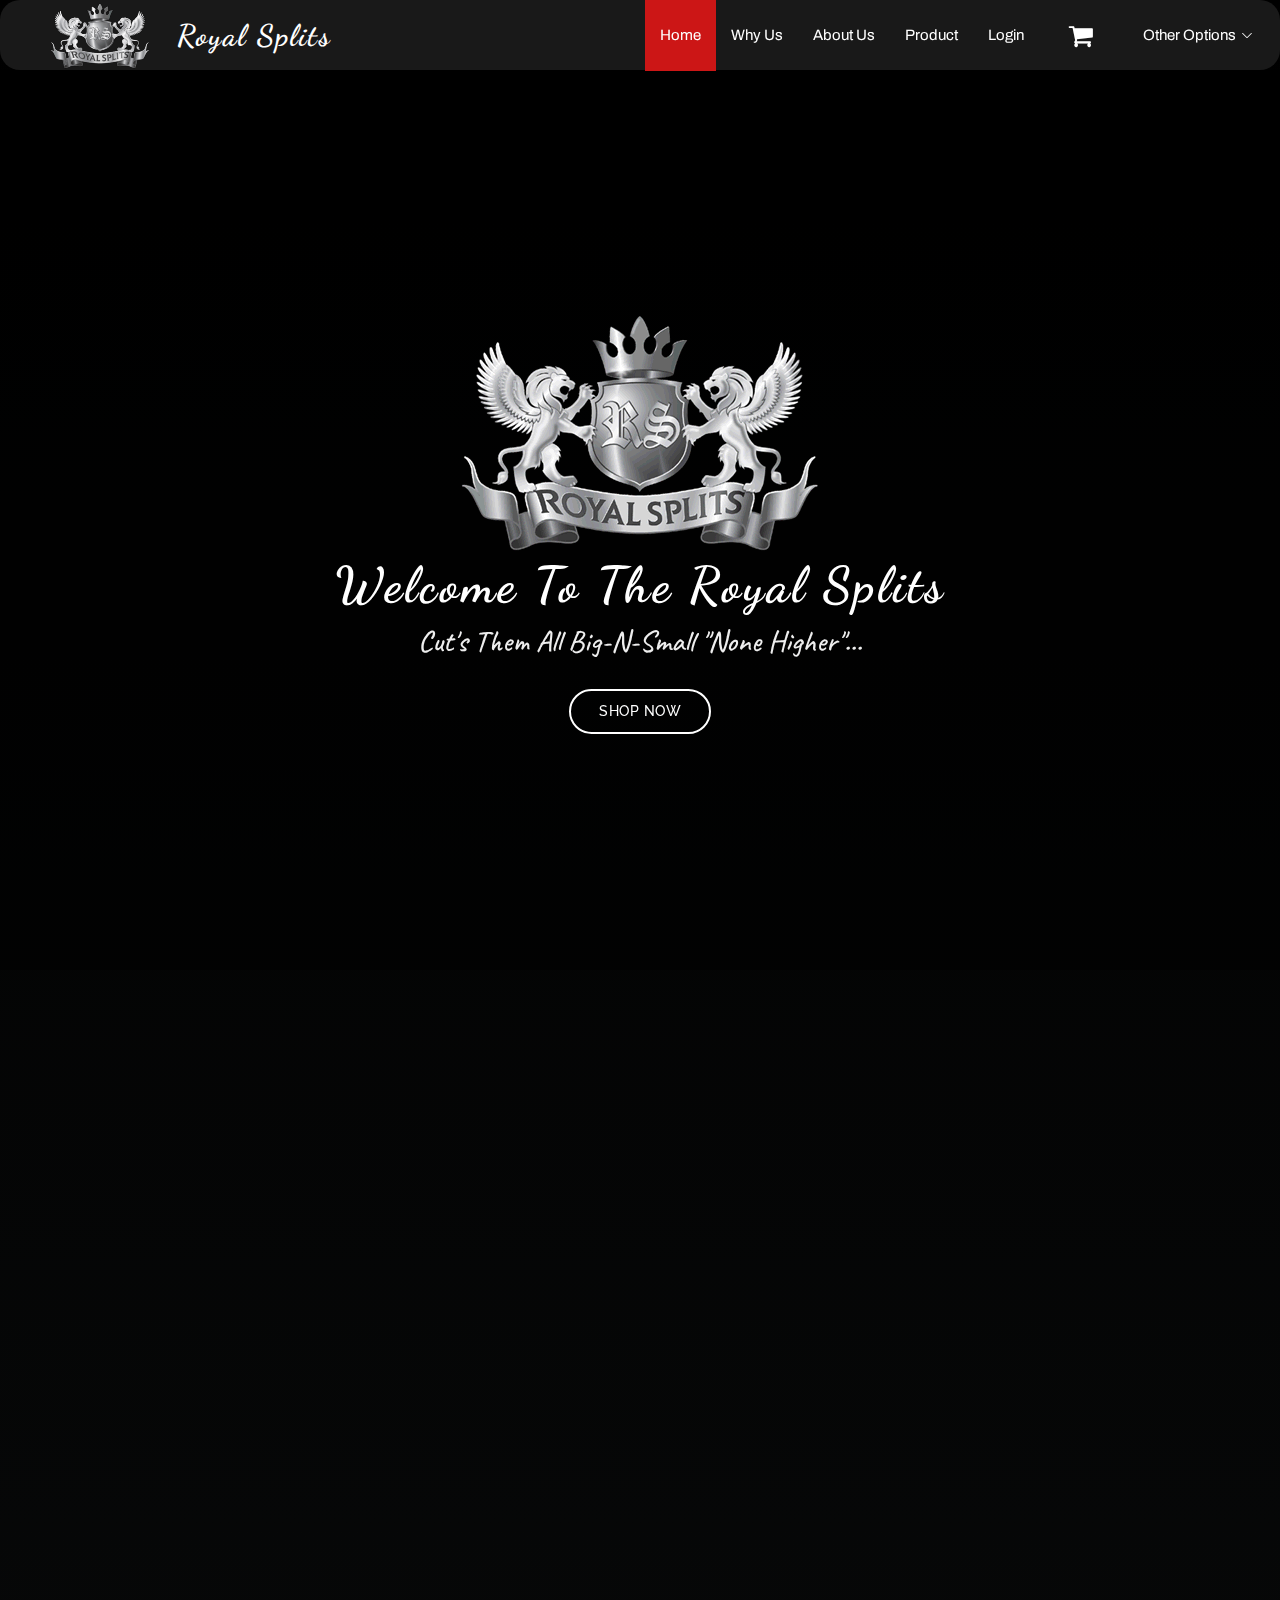
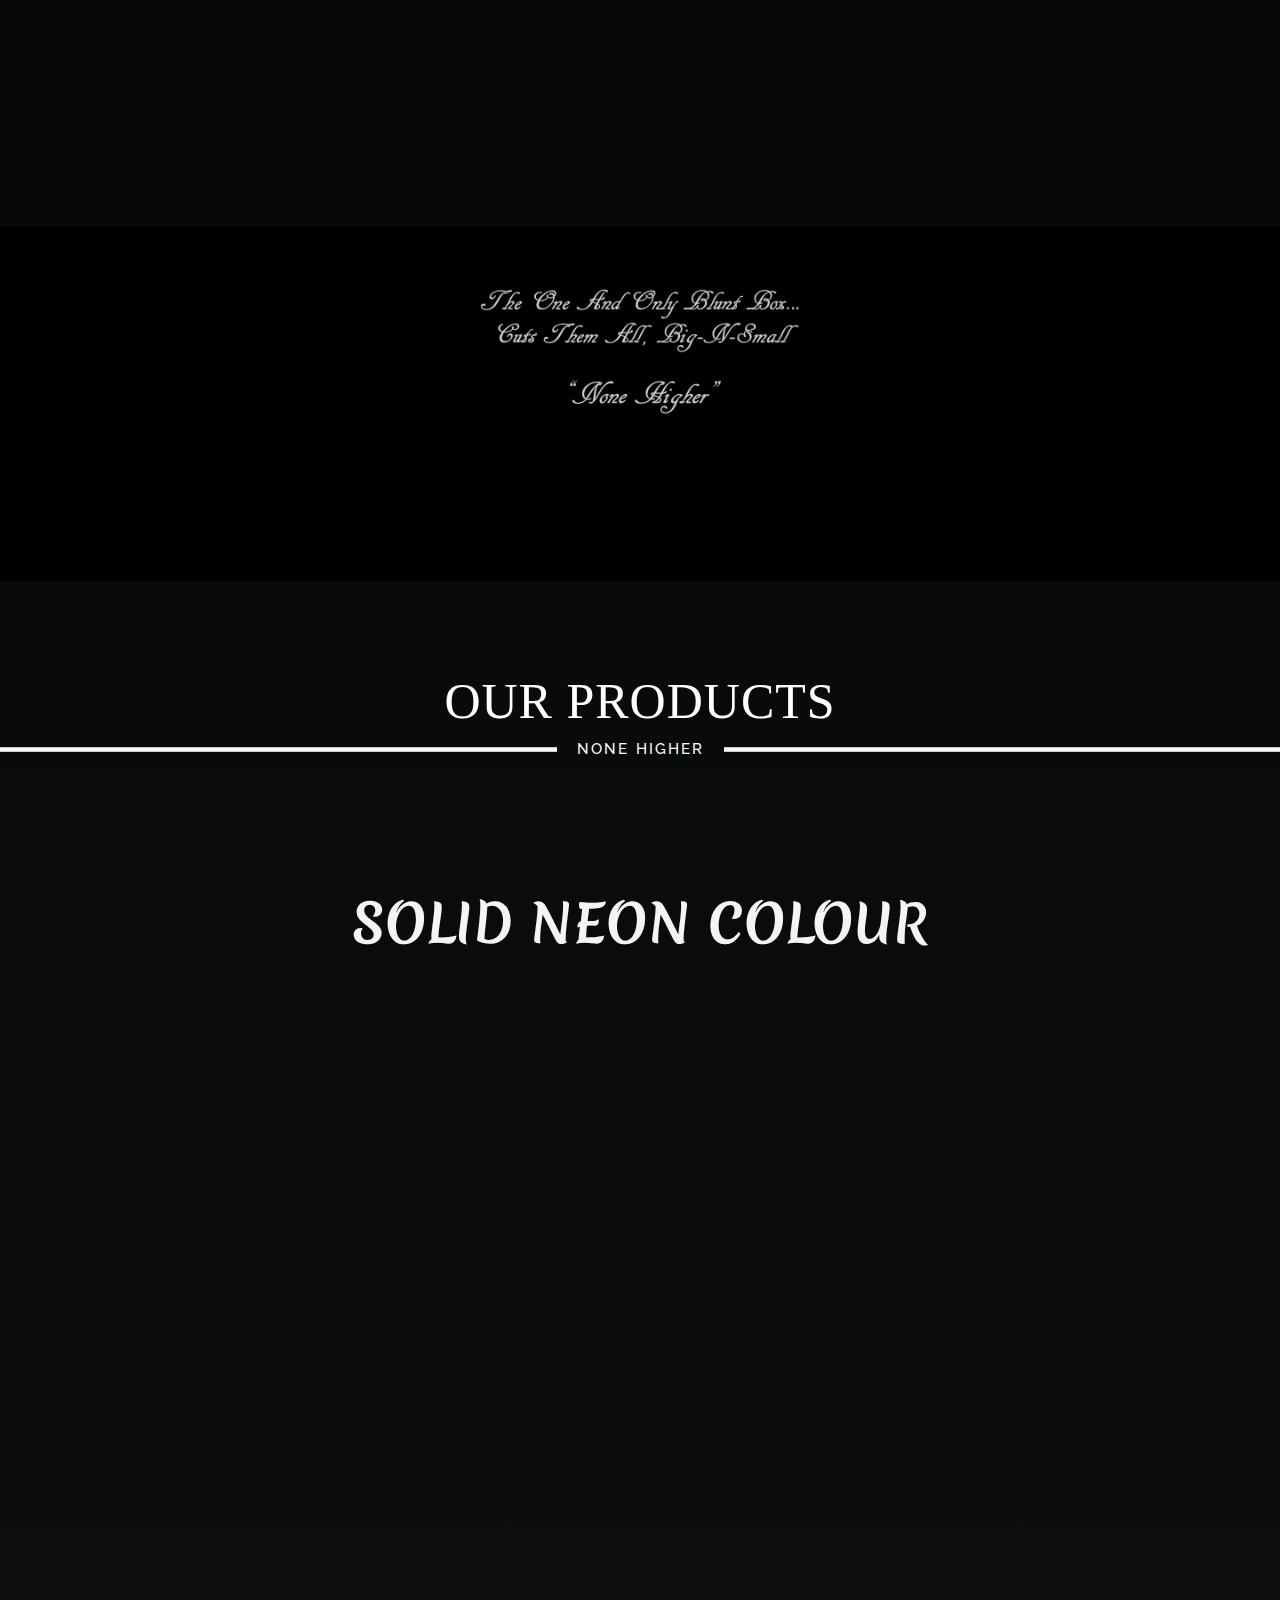
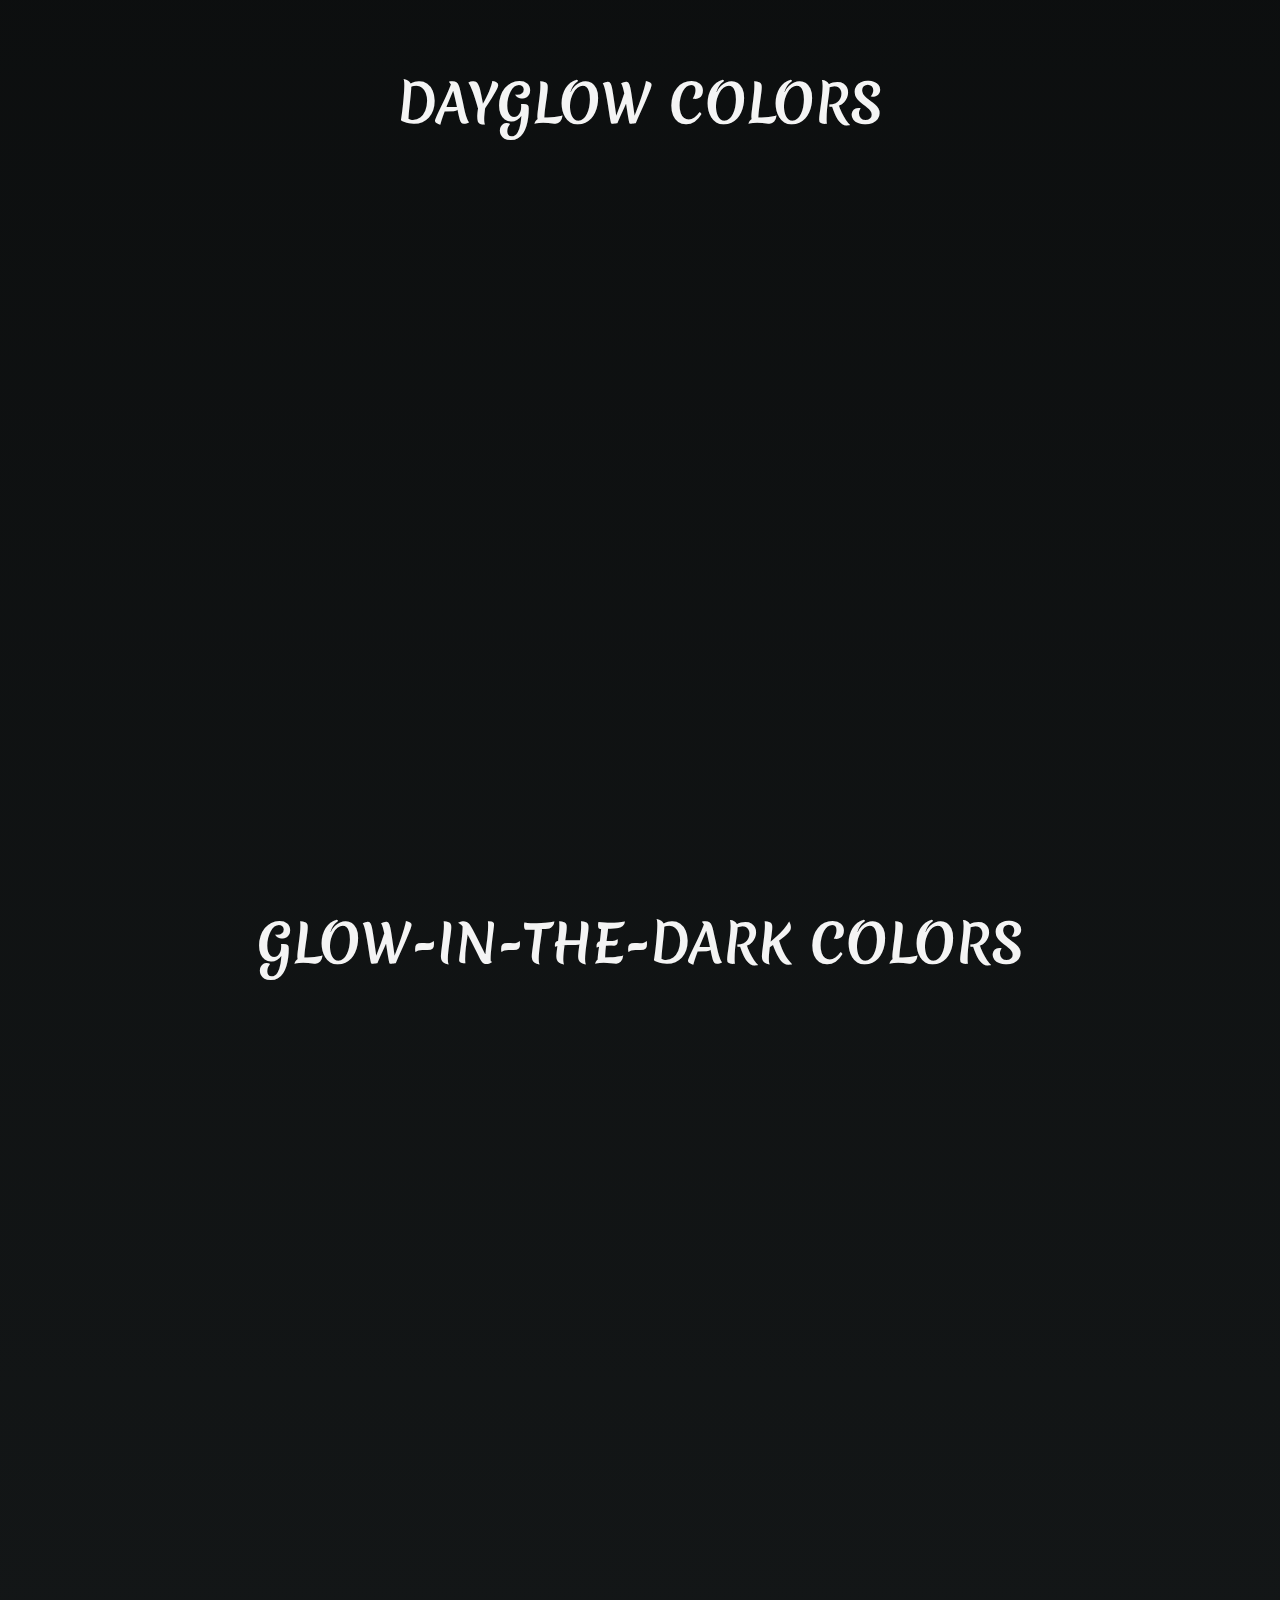
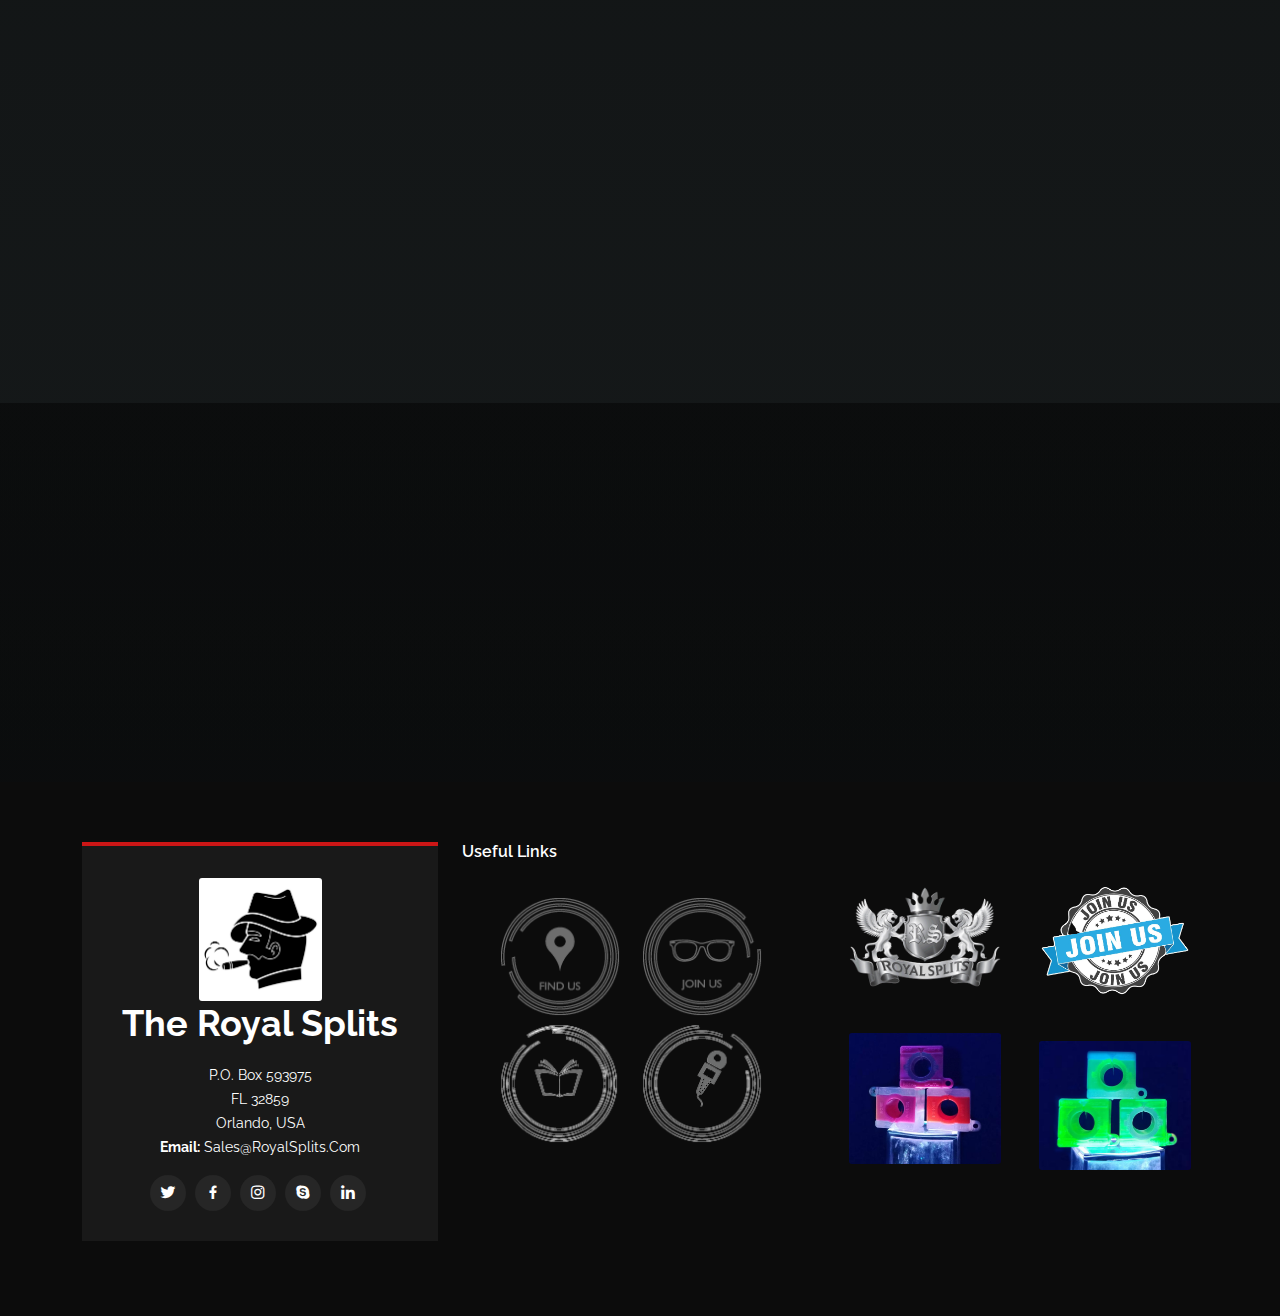
==== commit a7464bda: "company page added" ====
--- a/landingpage/index.html
+++ b/landingpage/index.html
@@ -48,7 +48,8 @@
       <nav id="navbar" class="navbar">
         <ul>
           <li><a class="nav-link scrollto active" href="#hero">Home</a></li>
-          <li><a class="nav-link scrollto" href="index.html#about">About Us</a></li>
+          <li><a class="nav-link scrollto" href="index.html#about">Why Us</a></li>
+          <li><a class="nav-link scrollto" href="/page-about-company.html">About Us</a></li>
           <li><a class="nav-link scrollto" href="index.html#services">Product</a></li>
           
           <li><a class="nav-link scrollto" href="form.html">Login</a></li>
@@ -59,6 +60,7 @@
                   <li><a class="nav-link scrollto" href="contact-us.html">Contact Us</a></li>
                   <li><a class="nav-link scrollto" href="terms.html#about1">T&C</a></li>
                   <li><a class="nav-link scrollto" href="terms.html#instruct">Instruction</a></li>
+                  <li><a class="nav-link scrollto" href="/page-settings.html">Profile Settings</a></li>
                 </ul>
           </li>
         </ul>
@@ -102,7 +104,7 @@
           <div class="col-lg-4 mt-4 mt-lg-0" data-aos="fade-up" data-aos-delay="300">
             <div class="box">
               <span>03</span>
-              <h4>Royal Splits Blunt Box splits any size cigar from mini-cigarillos to full blunts,the only cigar splitter you will ever need.</h4>
+              <h4>Royal Splits Blunt Box splits any cigar from mini-cigarillos to full blunts,the splitter you will ever need.</h4>
             </div>
           </div>
 
@@ -353,38 +355,37 @@
               </div>
             </div>
           </div>
-
-          <div class="col-lg-2 col-md-6 footer-links">
+          <div class="col-lg-4 col-md-6 footer-newsletter">
             <h4>Useful Links</h4>
-            <ul>
-              <li><i class="bx bx-chevron-right"></i> <a href="index.html#about">About us</a></li>
-              <li><i class="bx bx-chevron-right"></i> <a href="form.html">Wholesale Order</a></li>
-            </ul>
-            <div class="thumbfooter">
-            <button class="flow"><img src="assets/img/Product/PRODUCT/description/madeUSA.png" style="width: 250px; height:150px; margin-left: 50px;"></button>
-             <button class="flow"><img src="assets/img/Product/PRODUCT/attachment/spliters _on_table _with_cigars.jpg" style="width: 250px; margin-left: 50px;"></button>
-          </div>
-        </div>
-
-          <div class="col-lg-2 col-md-6 footer-links">
-          <h4>Our Links</h4>
-          <ul>
-            <li><i class="bx bx-chevron-right"></i> <a href="terms.html">Terms of service</a></li>
-            <li><i class="bx bx-chevron-right"></i> <a href="contact-us.html">Contact Us</a></li>
-          </ul>  
-          </div>
-          <div class="col-lg-4 col-md-6 footer-newsletter">
             <div class="thumbfooter" style="margin-top: 20px; margin-left: 30px;"> 
               <button class="flow"><a href="contact-us.html"><img src="assets/img/Product/PRODUCT/description/wc196914fu.png"></a></button>
-              <button class="flow"><a href="index.html#about"><img src="assets/img/Product/PRODUCT/description/wc2972ju.png"></a></button>
-              <button class="flow"><a a href="form.html"><img src="assets/img/Product/PRODUCT/description/wc29773br.png"></a></button>
+              <button class="flow"><a href="form.html"><img src="assets/img/Product/PRODUCT/description/wc2972ju.png"></a></button>
+              <button class="flow"><a a href="index.html#about"><img src="assets/img/Product/PRODUCT/description/wc29773br.png"></a></button>
               <button class="flow"><a href="contact-us.html"><img src="assets/img/Product/PRODUCT/description/wc96233pr.png"></a></button>
-              </div>
-          </div>
-        </div>
-      </div>
-      </div>
+              
+              </div>
+            </div>
+          <div class="col-lg-2 col-md-6">
+            <div class="otherfoot"> 
+              <div class="icon-box">
+            <button class="flow"><img src="assets/img/logo.gif" class="img-fluid"></button> 
+            <button class="flow"><img src="assets/img/Product/PRODUCT/attachment/590_500_01.jpg" class="img-fluid"></button>           
+          </div>
+            </div>
+        </div>
+        <div class="col-lg-2 col-md-6">
+          <div class="otherfoot"> 
+            <div class="icon-box">
+          <button class="flow"><img src="assets/img/Product/PRODUCT/description/join.png" class="img-fluid"></button>
+          <button class="flow"><img src="assets/img/Product/PRODUCT/attachment/590_500_02.jpg" class="img-fluid"></button>
+          
+        </div>
+       </div>
+      </div>         
+     </div>
     </div>
+  </div>
+</div>
   </footer><!-- End Footer -->
 
   <a href="#" class="back-to-top d-flex align-items-center justify-content-center"><i class="bi bi-arrow-up-short"></i></a>
--- a/landingpage/assets/css/style.css
+++ b/landingpage/assets/css/style.css
@@ -702,9 +702,8 @@
 }
 
 .why-us .box h4 {
-  font-size: 24px;
+  font-size: 20px;
   font-weight: 50;
-  padding: 10;
   margin: 20px 0;
   color: #c9c0c0;
 }
@@ -805,6 +804,7 @@
   margin-left: 10px;
   padding: 5px 5px;
 }
+
 .thumb img{
   padding: 1px;
   border-radius: 4px; 
@@ -820,8 +820,19 @@
   border-radius: 4px; 
   height: 125px; 
   width: 125px;
+  
 }
 .thumbfooter img:hover {
+  border: 2px solid rgb(94, 79, 224);
+  background-color: white; 
+  font-size: 400;
+}
+.otherfoot img{
+  padding: 1px;
+  border-radius: 4px;   
+  margin-top: 40px;
+}
+.otherfoot img:hover {
   border: 2px solid rgb(94, 79, 224);
   background-color: white; 
   font-size: 400;
@@ -1334,6 +1345,12 @@
 --------------------------------------------------------------*/
 #footer {
   background: #0c0c0c;
+  background-image: url("/landingpage/assets/img/Product/PRODUCT/description/tobacoo\ substitutes.png") ;
+  background-attachment: fixed;
+  background-position: top;
+  background-repeat: no-repeat;
+  background-size: cover;
+  width: 100%;
   padding: 0 0 30px 0;
   color: #fff;
   font-size: 14px;
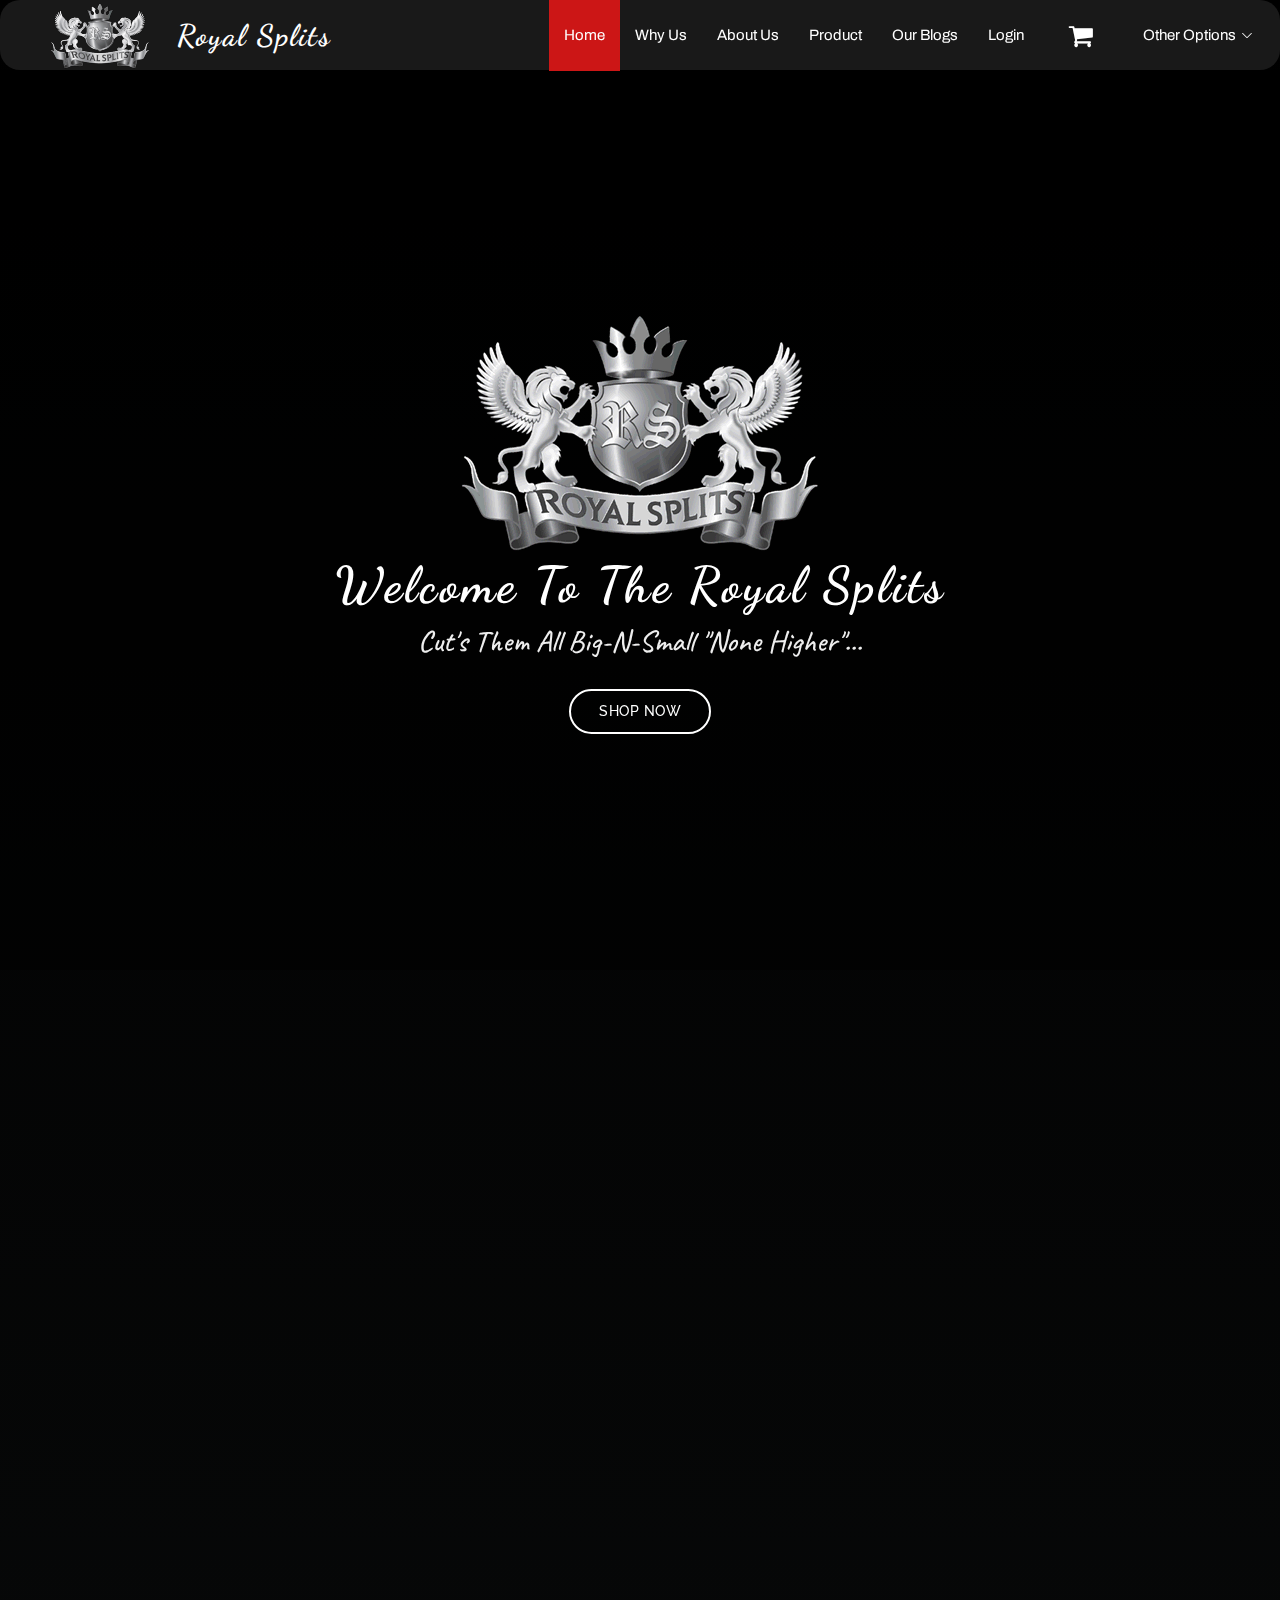
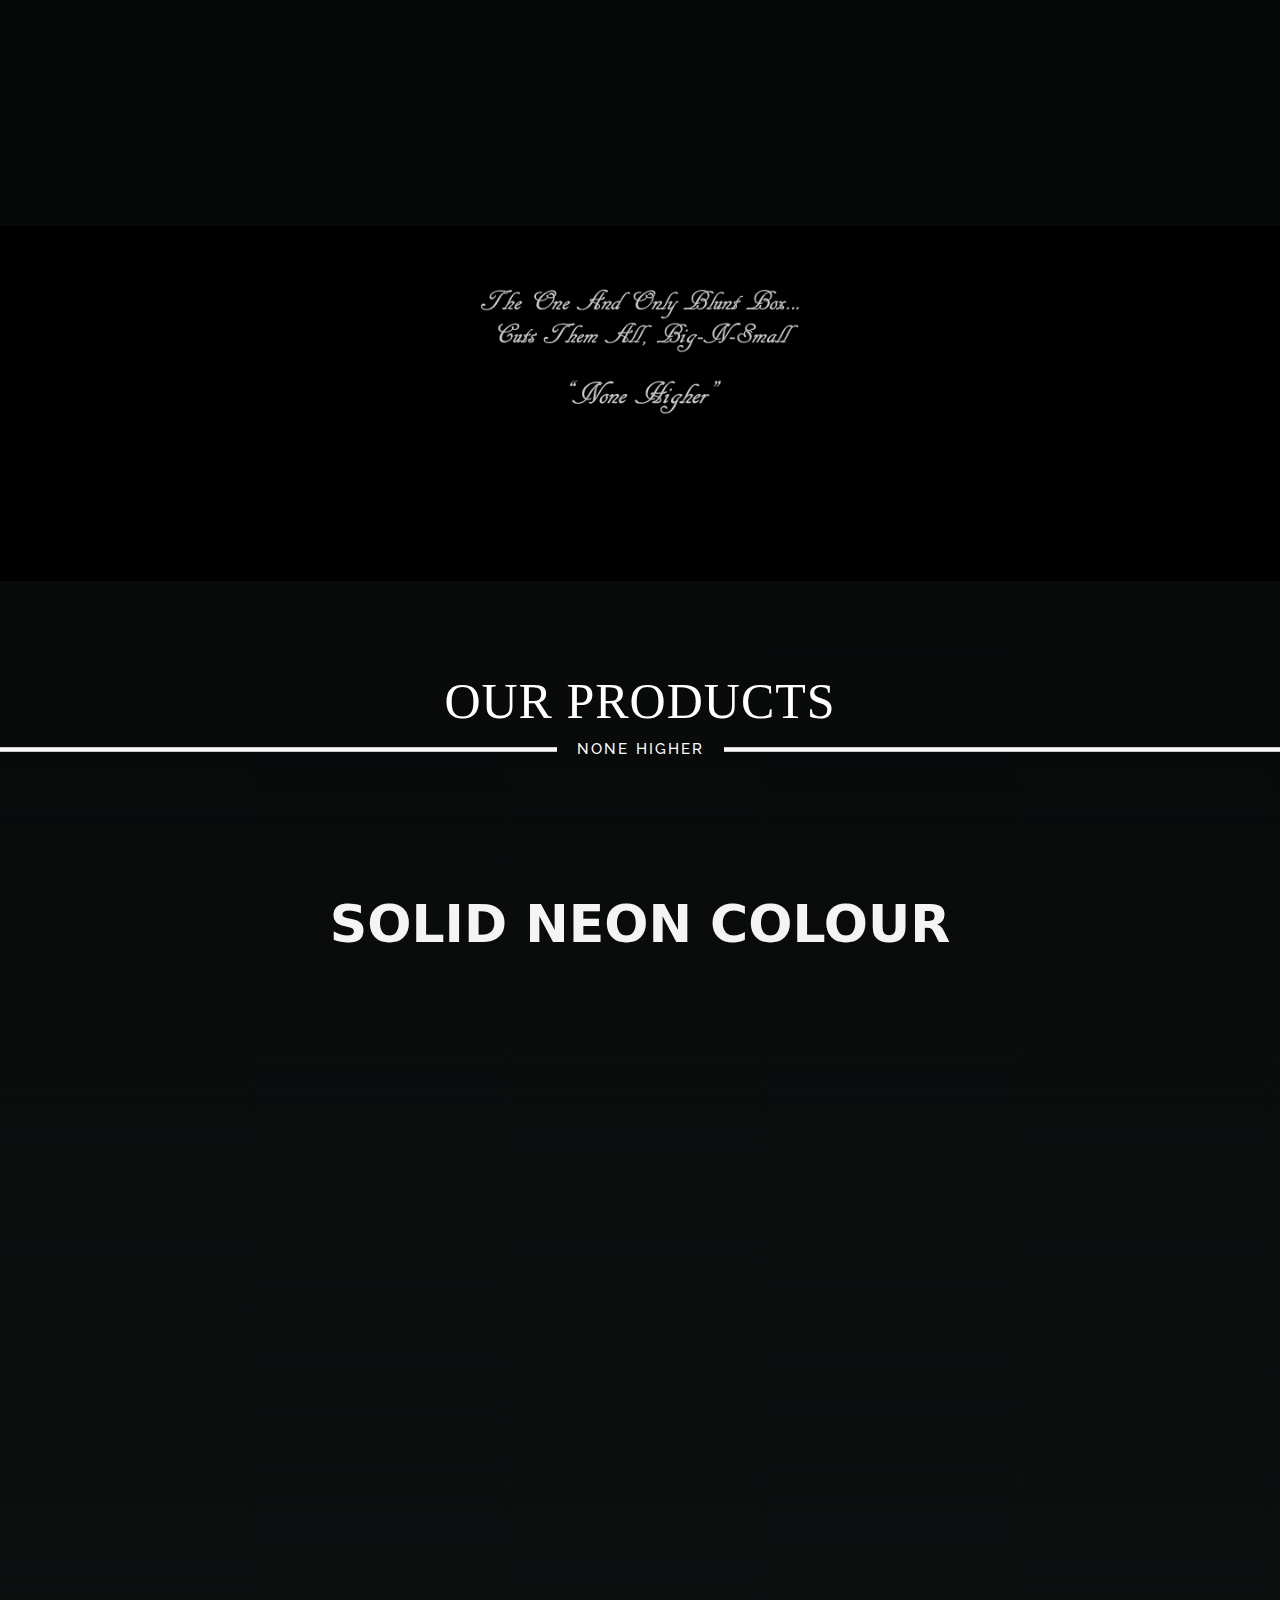
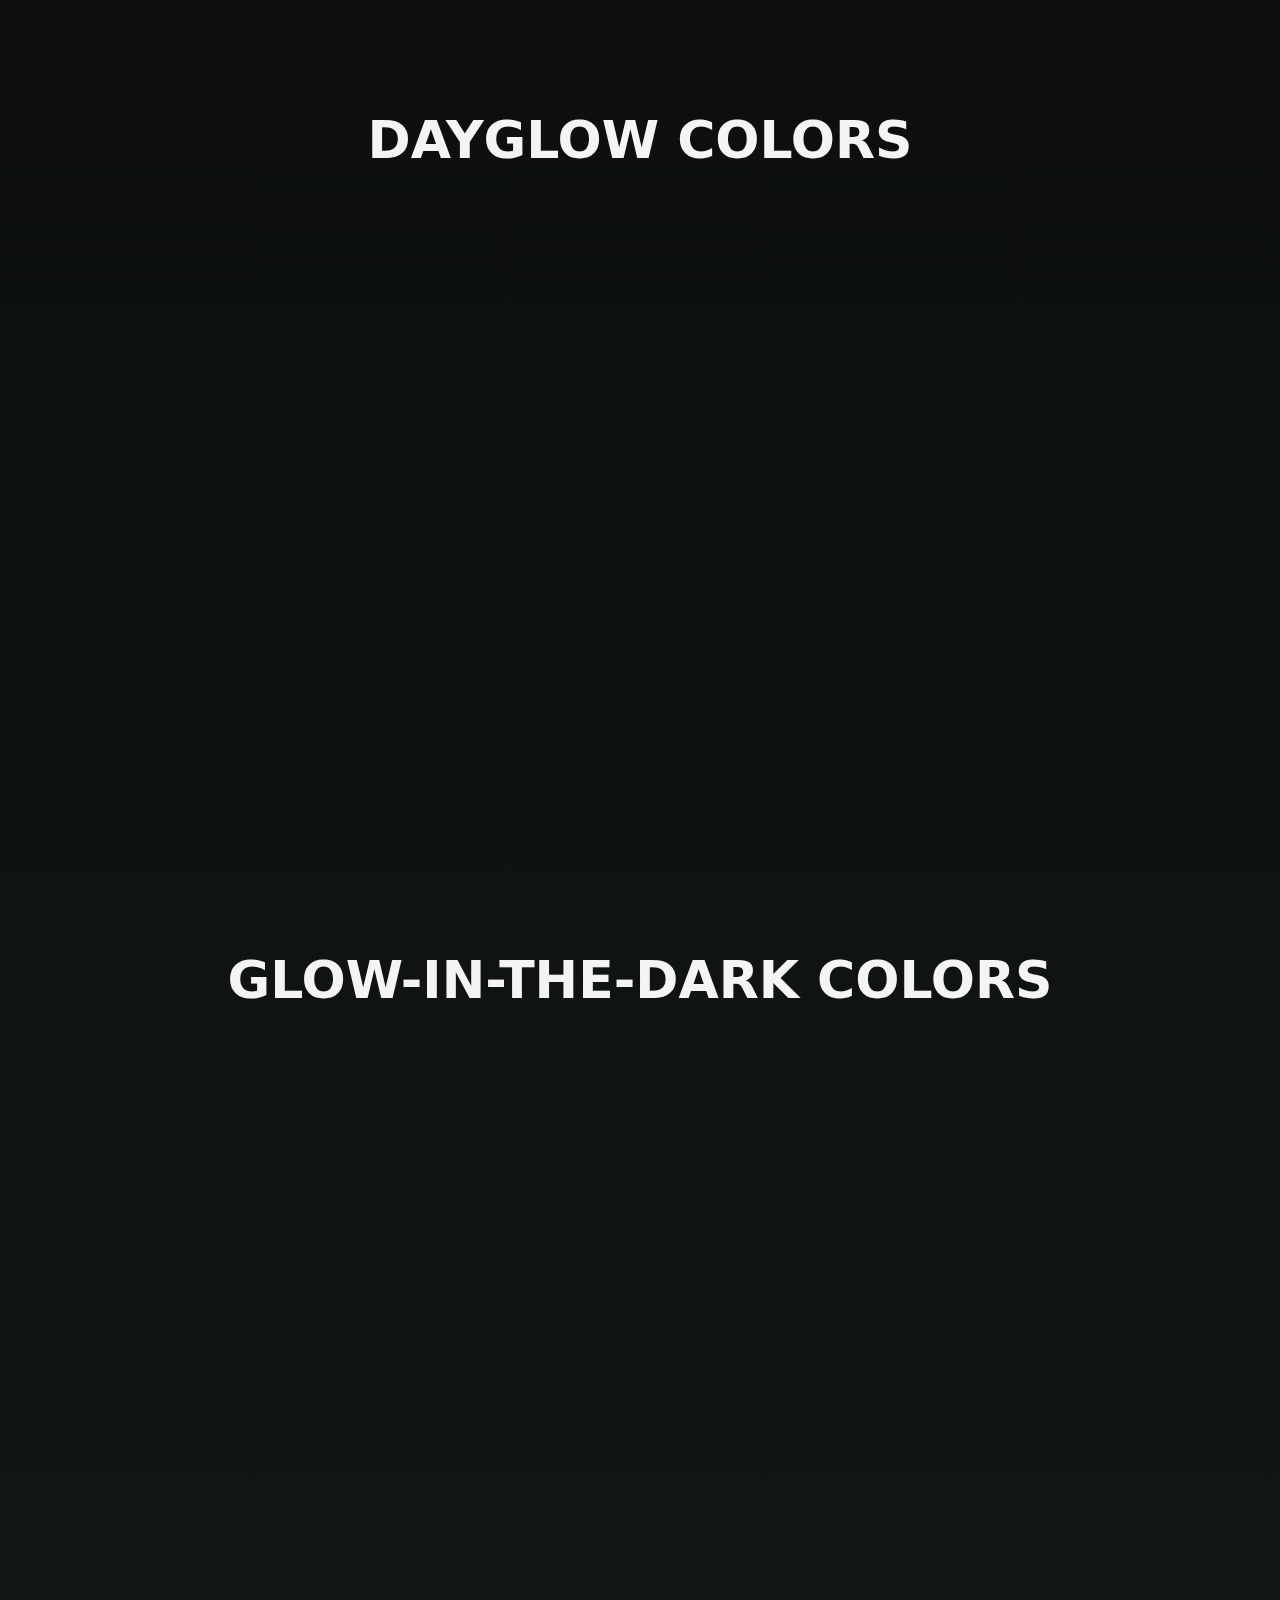
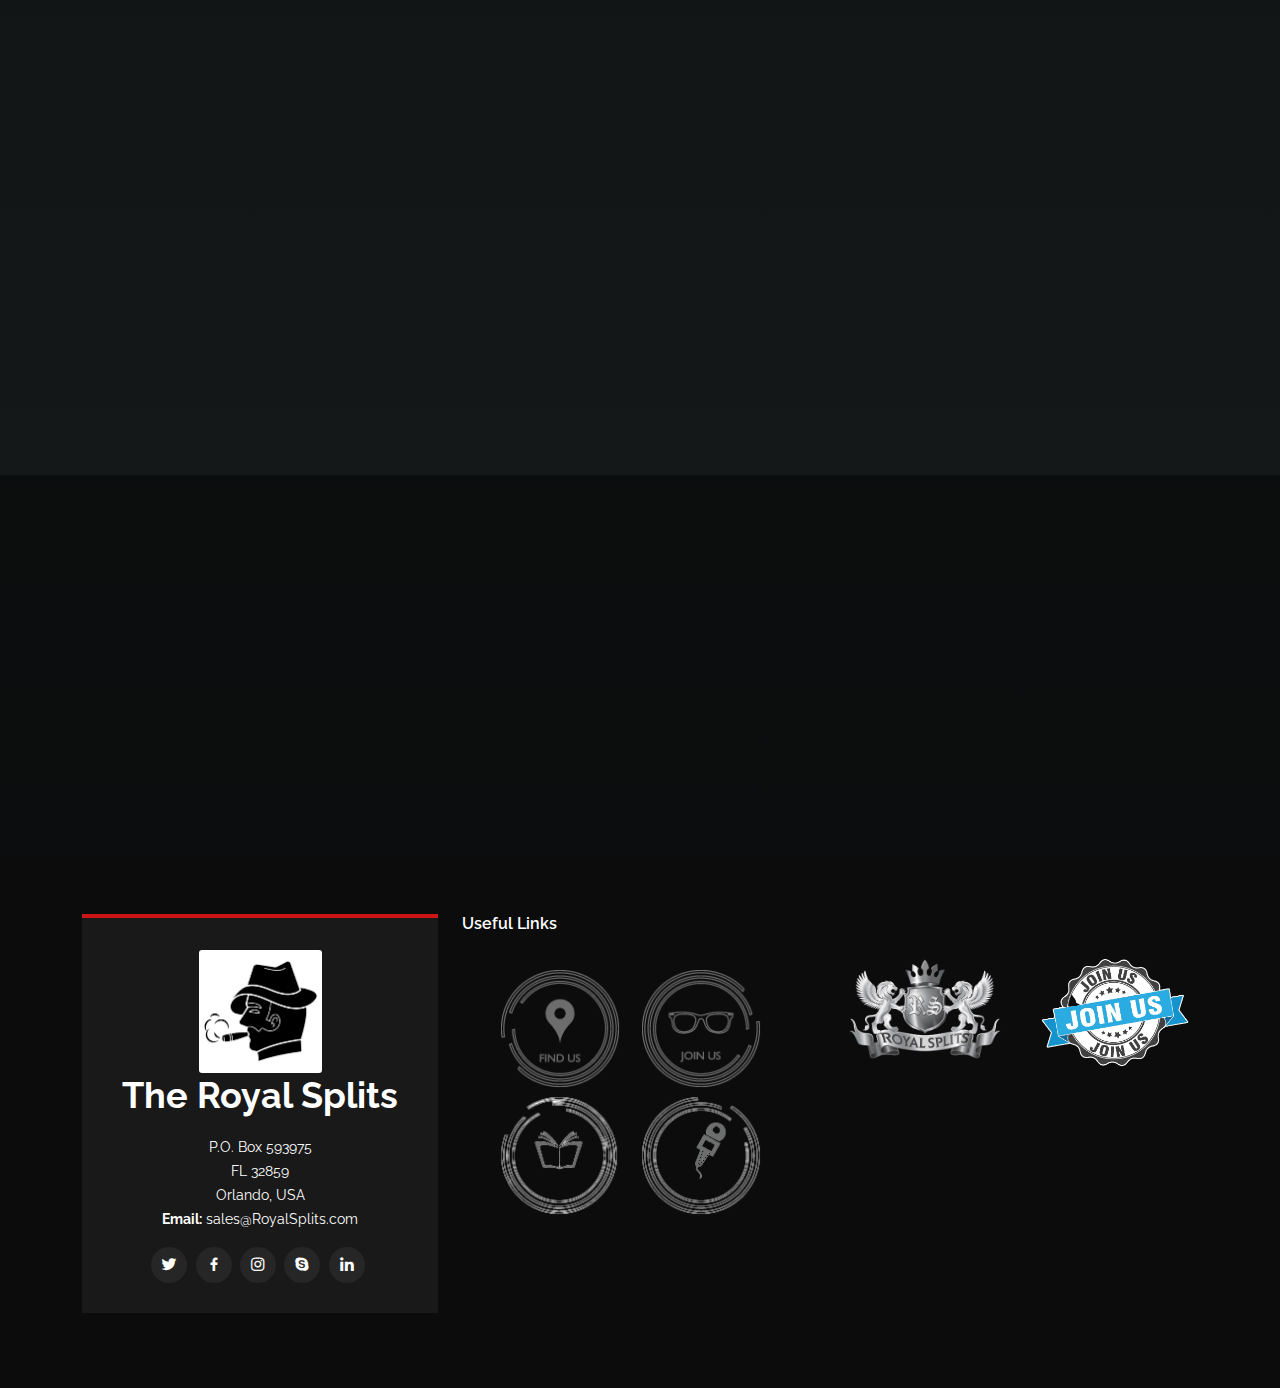
==== commit fb0e8975: "pages added" ====
--- a/landingpage/index.html
+++ b/landingpage/index.html
@@ -51,6 +51,7 @@
           <li><a class="nav-link scrollto" href="index.html#about">Why Us</a></li>
           <li><a class="nav-link scrollto" href="/page-about-company.html">About Us</a></li>
           <li><a class="nav-link scrollto" href="index.html#services">Product</a></li>
+          <li><a class="nav-link scrollto" href="/blog-list.html">Our Blogs</a></li>
           
           <li><a class="nav-link scrollto" href="form.html">Login</a></li>
           <a class="nav-link scrollto" href="form.html" ><i class="fa fa-shopping-cart"  style="font-size:26px; padding: 10px 20px 10px 10px; align-self: center; "></i></a>
@@ -60,7 +61,9 @@
                   <li><a class="nav-link scrollto" href="contact-us.html">Contact Us</a></li>
                   <li><a class="nav-link scrollto" href="terms.html#about1">T&C</a></li>
                   <li><a class="nav-link scrollto" href="terms.html#instruct">Instruction</a></li>
-                  <li><a class="nav-link scrollto" href="/page-settings.html">Profile Settings</a></li>
+                  <li><a class="nav-link scrollto" href="/page-about-company.html">Profile Settings</a></li>
+                  <li><a class="nav-link scrollto" href="/page-404.html">Page 404</a></li>
+                  <li><a class="nav-link scrollto" href="/page-500.html">Page 500</a></li>
                 </ul>
           </li>
         </ul>
@@ -369,7 +372,7 @@
             <div class="otherfoot"> 
               <div class="icon-box">
             <button class="flow"><img src="assets/img/logo.gif" class="img-fluid"></button> 
-            <button class="flow"><img src="assets/img/Product/PRODUCT/attachment/590_500_01.jpg" class="img-fluid"></button>           
+           
           </div>
             </div>
         </div>
@@ -377,7 +380,7 @@
           <div class="otherfoot"> 
             <div class="icon-box">
           <button class="flow"><img src="assets/img/Product/PRODUCT/description/join.png" class="img-fluid"></button>
-          <button class="flow"><img src="assets/img/Product/PRODUCT/attachment/590_500_02.jpg" class="img-fluid"></button>
+          
           
         </div>
        </div>
--- a/landingpage/assets/css/style.css
+++ b/landingpage/assets/css/style.css
@@ -93,7 +93,7 @@
   margin-top: 15px;
 }
 body {
-  font-family: 'Merienda', cursive;
+  font-family:"Playfair Display", 
   text-transform: capitalize;
   color: #fff;
   background-image:linear-gradient(#000,#181c1d)
@@ -872,7 +872,7 @@
   font-weight: 700;
   margin-bottom: 15px;
   font-size: 30px;
-  font-family: 'Caveat', cursive;
+  font-family:"Playfair Display";
   text-transform: capitalize;
 }
 
